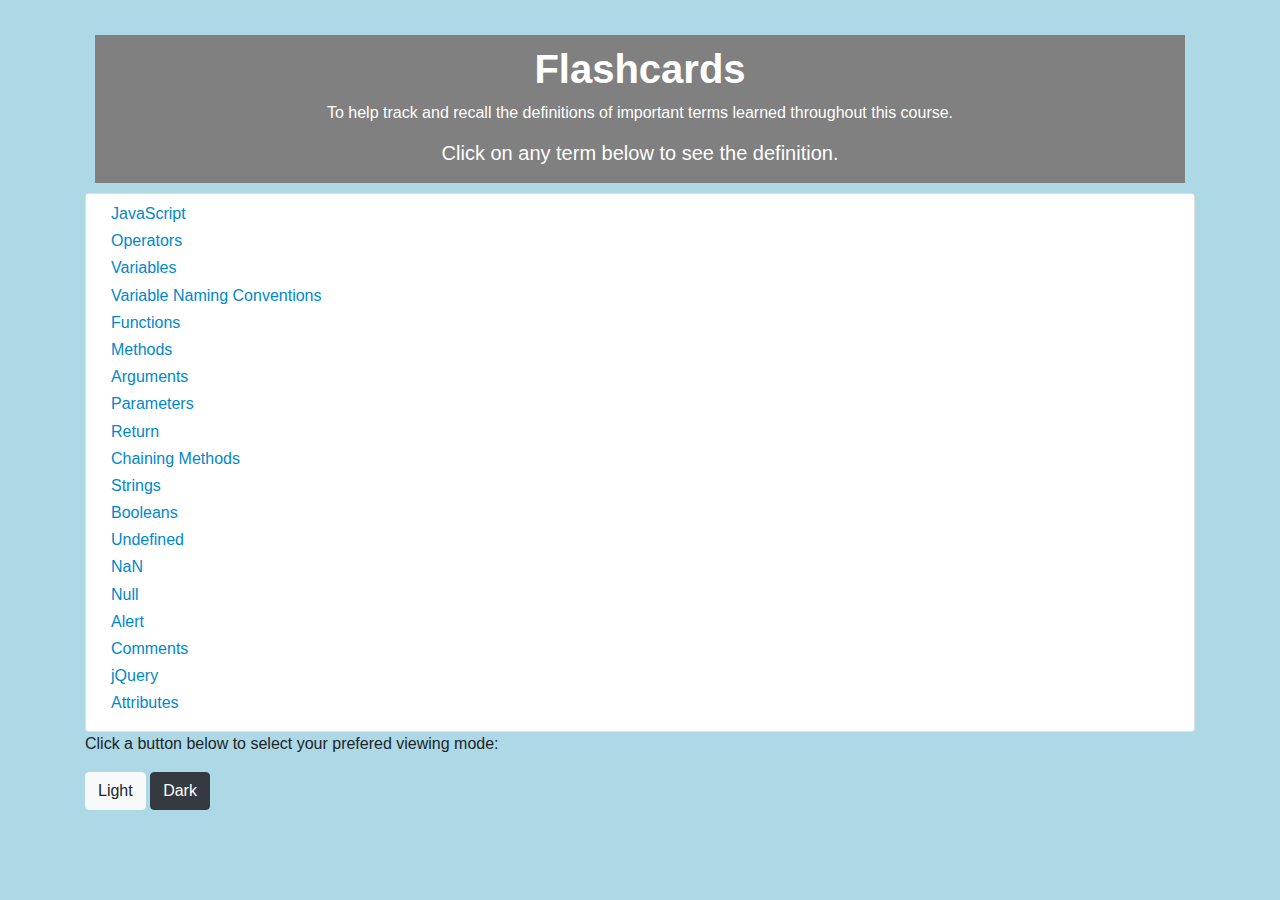
==== index.html @ e7b51cff "clean up html." ====
<!DOCTYPE html>
<html lang="en-US">
<head>
  <link href="css/bootstrap.css" rel="stylesheet" type="text/css">
  <link href="css/styles.css" rel="stylesheet" type="text/css">
  <script src="js/jquery-3.6.0.js"></script>
  <script src="js/scripts.js"></script>
  <title>Flashcards</title>
</head>
<body>
<div class="container">
  <div class="header">
    <h1><strong>Flashcards</h1></strong>
    <p>To help track and recall the definitions of important terms learned throughout this course.</p>
    <h5>Click on any term below to see the definition.</h5>
  </div>
</div>

<div class="container">
  <div class="card">
    <div class="container-fluid">  
    
      <div id="js-showing">
        <div class="terms">
          <div class="row">
            <div class="col-md-12">
              <h6><span class="clickable">JavaScript</span></h6>
            </div>
          </div>
        </div>  
      </div>
      <div id="js-hidden">
        <div class="terms">
            <div class="col-md-12">
              <h6><span class="clickable">Javascript:</span> An object-oriented computer programming language commonly used to create interactive effects within web browsers.</h6>
            </div>
        </div>
      </div>  

      <div id="operators-showing">
        <div class="terms">
          <div class="row">
            <div class="col-md-12">
              <h6><span class="clickable1">Operators</span></h6>
            </div>
          </div>  
        </div>
      </div>
      <div id="operators-hidden">
        <div class="terms">
          <div class="col-md-12">
            <h6><span class="clickable1">Operators:</span> A special character (or characters) that indicates an action to be performed. Operators are +, -, *, /, and %.</h6>
          </div>
        </div>
      </div>

      <div id="variables-showing">
        <div class="terms">
          <div class="row">
            <div class="col-md-12">
              <h6><span class="clickable2">Variables</span></h6>
            </div>
          </div>
        </div>
      </div>  
      <div id="variables-hidden">
        <div class="terms">
          <div class="col-md-12">
            <h6><span class="clickable2">Variables:</span> A container that stores some information such as a number, an object, or a string. Variables can be declared with one of the following JavaScript reserved words: var, let, and const.</h6>
          </div>
        </div>
      </div>

      <div id="variableNamingConventions-showing">
        <div class="terms">
          <div class="row">
            <div class="col-md-12">
              <h6><span class="clickable3">Variable Naming Conventions</span></h6>
            </div>
          </div>
        </div>  
      </div>
      <div id="variableNamingConventions-hidden">
        <div class="terms">
          <div class="col-md-12">
            <h6><span class="clickable3">Variable Naming Conventions:</span> Lower camel case is the naming convention for variables whereby the first word is lowercased and all words after are capitalized.</h6>
          </div>
        </div>
      </div>  

      <div id="functions-showing">
        <div class="terms">
          <div class="row">
            <div class="col-md-12">
              <h6><span class="clickable4">Functions</span></h6>
            </div>
          </div>
        </div>
      </div>
      <div id="functions-hidden">
        <div class="terms">
          <div class="col-md-12">
            <h6><span class="clickable4">Functions:</span> A block of code written to perform some specific set of tasks. We can define a function using the function keyword, followed by Name and optional parameters. Body of function is enclosed in Curly braces.</h6>
          </div>
        </div>
      </div>

      <div id="methods-showing">
        <div class="terms">
          <div class="row">
            <div class="col-md-12">
              <h6><span class="clickable5">Methods</span></h6>
            </div>
          </div>
        </div>
      </div>  
      <div id="methods-hidden">
        <div class="terms">
          <div class="col-md-12">
            <h6><span class="clickable5">Methods:</span> A property of an object that contains a function definition. Methods are functions stored as object properties.</h6>
          </div>
        </div>
      </div>

      <div id="arguments-showing">
        <div class="terms">
          <div class="row">
            <div class="col-md-12">
              <h6><span class="clickable6">Arguments</span></h6>
            </div>
          </div>
        </div>  
      </div>
      <div id="arguments-hidden">
        <div class="terms">
          <div class="col-md-12">
            <h6><span class="clickable6">Arguments:</span> The value that is passed into a parameter. Arguments can be had by both functions and methods, and are passed into the parentheses.</h6>
          </div>
        </div>
      </div>

      <div id="parameters-showing">
        <div class="terms">
          <div class="row">
            <div class="col-md-12">
              <h6><span class="clickable7">Parameters</span></h6>
            </div>
          </div>
        </div>
      </div>
      <div id="parameters-hidden">
        <div class="terms">
          <div class="col-md-12">
            <h6><span class="clickable7">Parameters:</span> A placeholder for a variable. Parameters are used when functions and methods are declared.</h6>
          </div>
        </div>
      </div>

      <div id="return-showing">
        <div class="terms">
          <div class="row">
            <div class="col-md-12">
              <h6><span class="clickable8">Return</span></h6>
            </div>
          </div>
        </div>
      </div>  
      <div id="return-hidden">
        <div class="terms">
            <div class="col-md-12">
              <h6><span class="clickable8">Return:</span> DEFINITION NEEDED.</h6>
            </div>
        </div>
      </div>

      <div id="chainingMethods-showing">
        <div class="terms">
          <div class="row">
            <div class="col-md-12">
              <h6><span class="clickable9">Chaining Methods</span></h6>
            </div>
          </div>
        </div>  
      </div>
      <div id="chainingMethods-hidden">
        <div class="terms">
          <div class="col-md-12">
            <h6><span class="clickable9">Chaining Methods:</span> DEFINITION NEEDED.</h6>
          </div>
        </div>
      </div> 

      <div id="strings-showing">
        <div class="terms">
          <div class="row">
            <div class="col-md-12">
              <h6><span class="clickable10">Strings</span></h6>
            </div>
          </div>
        </div>
      </div>  
      <div id="strings-hidden">
        <div class="terms">
          <div class="col-md-12">
            <h6><span class="clickable10">Strings:</span> Any set of characters - letters, numbers, exclamations points, or some combination thereof - enclosed in quotations.</h6>
          </div>
        </div>
      </div>

      <div id="booleans-showing">
        <div class="terms">
          <div class="row">
            <div class="col-md-12">
              <h6><span class="clickable11">Booleans</span></h6>
            </div>
          </div>
        </div>
      </div>  
      <div id="booleans-hidden">
        <div class="terms">
          <div class="col-md-12">
            <h6><span class="clickable11">Booleans:</span> A true or false value.</h6>
          </div>
        </div>
      </div>

      <div id="undefined-showing">
        <div class="terms">
          <div class="row">
            <div class="col-md-12">
              <h6><span class="clickable12">Undefined</span></h6>
            </div>
          </div>
        </div>  
      </div>
      <div id="undefined-hidden">
        <div class="terms">
          <div class="col-md-12">
            <h6><span class="clickable12">Undefined:</span> Something that has yet to be defined.</h6>
          </div>
        </div>
      </div>  

      <div id="nan-showing">
        <div class="terms">
          <div class="row">
            <div class="col-md-12">
              <h6><span class="clickable13">NaN</span></h6>
            </div>
          </div>
        </div>
      </div>
      <div id="nan-hidden">
        <div class="terms">
          <div class="col-md-12">
            <h6><span class="clickable13">NaN:</span> Not a Number.</h6>
          </div>
        </div>
      </div>

      <div id="null-showing">
        <div class="terms">
          <div class="row">
            <div class="col-md-12">
              <h6><span class="clickable14">Null</span></h6>
            </div>
          </div>
        </div>
      </div>  
      <div id="null-hidden">
        <div class="terms">
          <div class="col-sm-3">
            <h6><span class="clickable14">Null:</span> DEFINITION NEEDED.</h6>
          </div>
        </div>
      </div>

      <div id="alert-showing">
        <div class="terms">
          <div class="row">
            <div class="col-md-12">
              <h6><span class="clickable15">Alert</span></h6>
            </div>
          </div>
        </div>  
      </div>
      <div id="alert-hidden">
        <div class="terms">
          <div class="col-md-12">
            <h6><span class="clickable15">Alert:</span> DEFINITION NEEDED.</h6>
          </div>
        </div>
      </div>  

      <div id="comments-showing">
        <div class="terms">
          <div class="row">
            <div class="col-md-12">
              <h6><span class="clickable16">Comments</span></h6>
            </div>
          </div>
        </div>
      </div>
      <div id="comments-hidden">
        <div class="terms">
          <div class="col-md-12">
            <h6><span class="clickable16">Comments:</span> DEFINITION NEEDED.</h6>
          </div>
        </div>
      </div>

      <div id="jquery-showing">
        <div class="terms">
          <div class="row">
            <div class="col-md-12">
              <h6><span class="clickable17">jQuery</span></h6>
            </div>
          </div>
        </div>
      </div>  
      <div id="jquery-hidden">
        <div class="terms">
          <div class="col-md-12">
            <h6><span class="clickable17">jQuery:</span> JavaScript library that makes it easy to make web pages interactive.</h6>
          </div>
        </div>
      </div>

      <div id="attributes-showing">
        <div class="terms">
          <div class="row">
            <div class="col-md-12">
              <h6><span class="clickable18">Attributes</span></h6>
            </div>
          </div>
        </div>
      </div>  
      <div id="attributes-hidden">
        <div class="terms">
          <div class="col-md-12">
            <h6><span class="clickable18">Attributes:</span> DEFINITION NEEDED.</h6>
          </div>
        </div>
      </div>
    
    </div>
  </div>
</div>

  <div class="container">  
    <p>Click a button below to select your prefered viewing mode:</p>  
    <button class="btn btn-light" id="Light">Light</button>
    <button class="btn btn-dark" id="Dark">Dark</button>
  </div>
</body>
</html>
---- css/styles.css ----
.flexboxcontainer {
  display: flex;
  flex-direction: row;
  flex-wrap: wrap;
  justify-content: flex-start;
}
body {
  padding: 25px;
  background-color: lightblue;
}
.header {
  background-color: gray;
  color: white;
  text-align: center;
  padding: 10px;
  margin: 10px;
}
.col-style {
  padding: 5px;
  margin: 5px;
}

#js-hidden {
  display: none;
}
#operators-hidden {
  display: none;
}
#variables-hidden {
  display: none;
}
#variableNamingConventions-hidden {
  display: none;
}
#functions-hidden {
  display: none;
}
#methods-hidden {
  display: none;
}
#arguments-hidden {
  display: none;
}
#parameters-hidden {
  display: none;
}
#return-hidden {
  display: none;
}
#chainingMethods-hidden {
  display: none;
}
#strings-hidden {
  display: none;
}
#booleans-hidden {
  display: none;
}
#undefined-hidden {
  display: none;
}
#nan-hidden {
  display: none;
}
#null-hidden {
  display: none;
}
#alert-hidden {
  display: none;
}
#comments-hidden {
  display: none;
}
#jquery-hidden {
  display: none;
}
#attributes-hidden {
  display: none;
}

.dark-mode {
  background-color: black;
  color: white;
}

.card {
  padding: 10px;
  text-align: left;
}

.clickable {
  cursor: pointer;
  color: #0088cc;
}
.clickable:hover {
  text-decoration: underline;
}
.clickable1 {
  cursor: pointer;
  color: #0088cc;
}
.clickable1:hover {
  text-decoration: underline;
}

.clickable2 {
  cursor: pointer;
  color: #0088cc;
}
.clickable2:hover {
  text-decoration: underline;
}

.clickable3 {
  cursor: pointer;
  color: #0088cc;
}
.clickable3:hover {
  text-decoration: underline;
}

.clickable4 {
  cursor: pointer;
  color: #0088cc;
}
.clickable4:hover {
  text-decoration: underline;
}
  
.clickable5 {
  cursor: pointer;
  color: #0088cc;
}
.clickable5:hover {
  text-decoration: underline;
}

.clickable6 {
  cursor: pointer;
  color: #0088cc;
}
.clickable6:hover {
  text-decoration: underline;
}

.clickable7 {
  cursor: pointer;
  color: #0088cc;
}
.clickable7:hover {
  text-decoration: underline;
}

.clickable8 {
  cursor: pointer;
  color: #0088cc;
}
.clickable8:hover {
  text-decoration: underline;
}

.clickable9 {
  cursor: pointer;
  color: #0088cc;
}
.clickable9:hover {
  text-decoration: underline;
}

.clickable10 {
  cursor: pointer;
  color: #0088cc;
}
.clickable10:hover {
  text-decoration: underline;
}

.clickable11 {
  cursor: pointer;
  color: #0088cc;
}
.clickable11:hover {
  text-decoration: underline;
}

.clickable12 {
  cursor: pointer;
  color: #0088cc;
}
.clickable12:hover {
  text-decoration: underline;
}

.clickable13 {
  cursor: pointer;
  color: #0088cc;
}
.clickable13:hover {
  text-decoration: underline;
}

.clickable14 {
  cursor: pointer;
  color: #0088cc;
}
.clickable14:hover {
  text-decoration: underline;
}

.clickable15 {
  cursor: pointer;
  color: #0088cc;
}
.clickable15:hover {
  text-decoration: underline;
}

.clickable16 {
  cursor: pointer;
  color: #0088cc;
}
.clickable16:hover {
  text-decoration: underline;
}

.clickable17 {
  cursor: pointer;
  color: #0088cc;
}
.clickable17:hover {
  text-decoration: underline;
}

.clickable18 {
  cursor: pointer;
  color: #0088cc;
}
.clickable18:hover {
  text-decoration: underline;
}
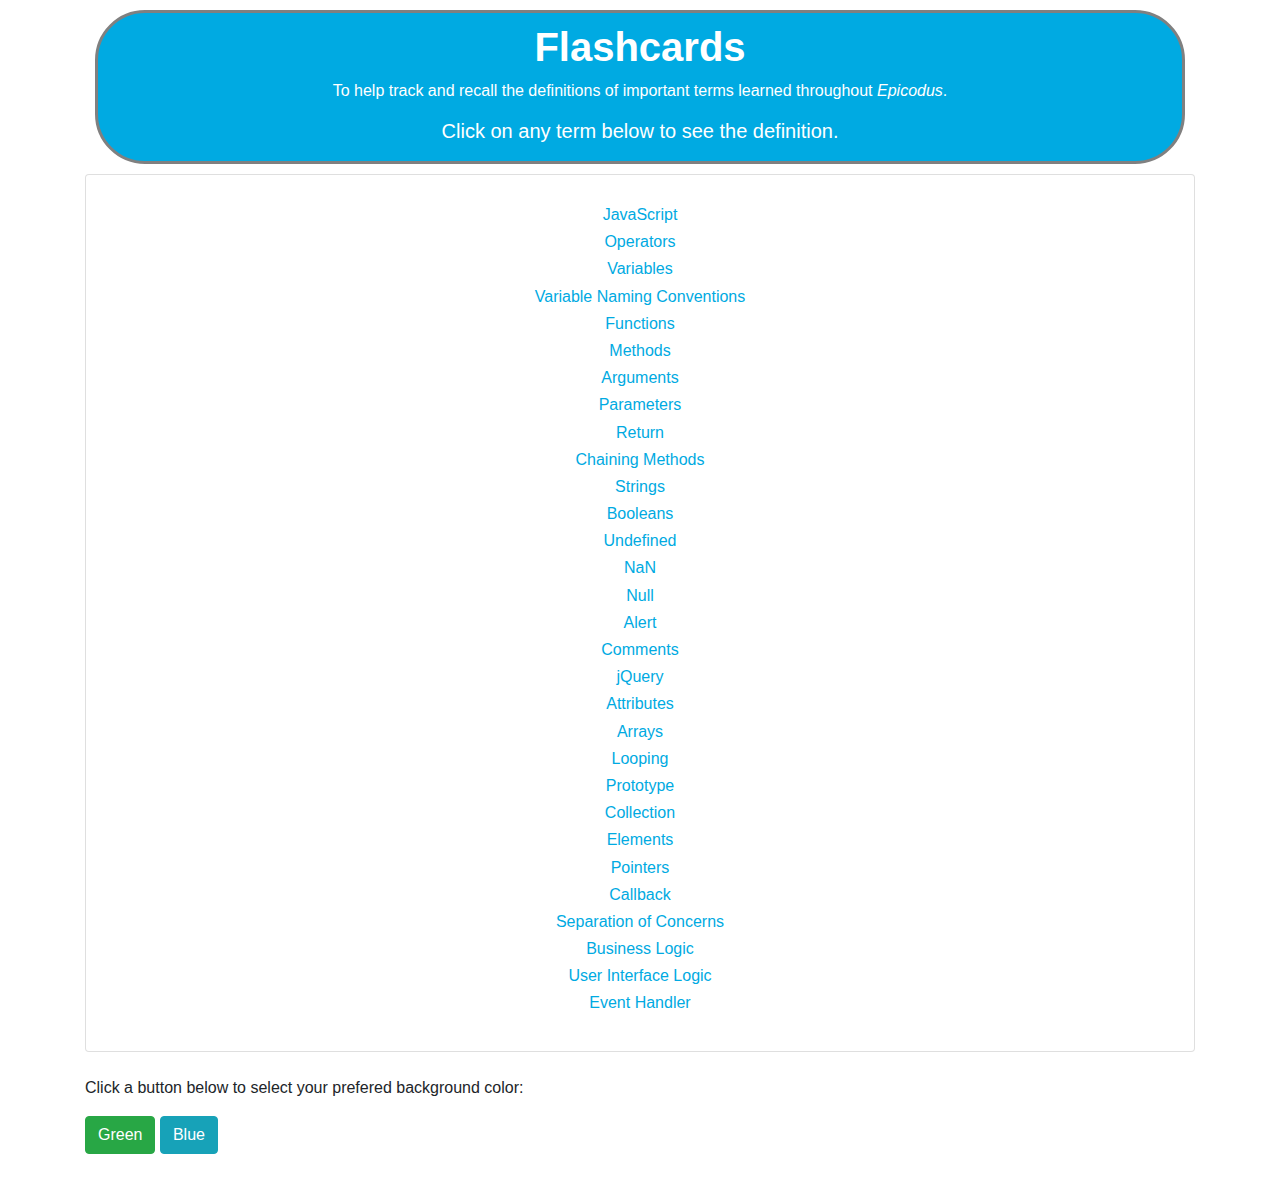
==== commit 6ea2a3da: "add items." ====
--- a/index.html
+++ b/index.html
@@ -11,7 +11,7 @@
 <div class="container">
   <div class="header">
     <h1><strong>Flashcards</h1></strong>
-    <p>To help track and recall the definitions of important terms learned throughout this course.</p>
+    <p>To help track and recall the definitions of important terms learned throughout <em>Epicodus</em>.</p>
     <h5>Click on any term below to see the definition.</h5>
   </div>
 </div>
@@ -168,7 +168,7 @@
       <div id="return-hidden">
         <div class="terms">
             <div class="col-md-12">
-              <h6><span class="clickable8">Return:</span> DEFINITION NEEDED.</h6>
+              <h6><span class="clickable8">Return:</span> A value sent back by a function to the place in the code where the function was called from - typically asking for value (e.g. getText(id)) or the result of a calculation or computation of some kind.</h6>
             </div>
         </div>
       </div>
@@ -185,7 +185,7 @@
       <div id="chainingMethods-hidden">
         <div class="terms">
           <div class="col-md-12">
-            <h6><span class="clickable9">Chaining Methods:</span> DEFINITION NEEDED.</h6>
+            <h6><span class="clickable9">Chaining Methods:</span> Method chaining, also known as named parameter idiom, is a common syntax for invoking multiple method calls in object-oriented programming languages. Each method returns an object, allowing the calls to be chained together in a single statement without requiring variables to store the intermediate results.</h6>
           </div>
         </div>
       </div> 
@@ -269,8 +269,8 @@
       </div>  
       <div id="null-hidden">
         <div class="terms">
-          <div class="col-sm-3">
-            <h6><span class="clickable14">Null:</span> DEFINITION NEEDED.</h6>
+          <div class="col-md-12">
+            <h6><span class="clickable14">Null:</span> Null pointer (sometimes written NULL , nil , or None ), used in computer programming for an uninitialized, undefined, empty, or meaningless value.</h6>
           </div>
         </div>
       </div>
@@ -287,7 +287,7 @@
       <div id="alert-hidden">
         <div class="terms">
           <div class="col-md-12">
-            <h6><span class="clickable15">Alert:</span> DEFINITION NEEDED.</h6>
+            <h6><span class="clickable15">Alert:</span> The alert() method displays an alert box with a specified message and an OK button. An alert box is often used if you want to make sure information comes through to the user. <strong>Note:</strong> The alert box takes the focus away from the current window, and forces the browser to read the message. Do not overuse this method, as it prevents the user from accessing other parts of the page until the box is closed.</h6>
           </div>
         </div>
       </div>  
@@ -304,7 +304,7 @@
       <div id="comments-hidden">
         <div class="terms">
           <div class="col-md-12">
-            <h6><span class="clickable16">Comments:</span> DEFINITION NEEDED.</h6>
+            <h6><span class="clickable16">Comments:</span> A programmer-readable explanation or annotation in the source code of a computer program. They are added with the purpose of making the source code easier for humans to understand, and are generally ignored by compilers and interpreters.</h6>
           </div>
         </div>
       </div>
@@ -338,19 +338,207 @@
       <div id="attributes-hidden">
         <div class="terms">
           <div class="col-md-12">
-            <h6><span class="clickable18">Attributes:</span> DEFINITION NEEDED.</h6>
+            <h6><span class="clickable18">Attributes:</span> A specification that defines a property of an object, element, or file. It may also refer to or set the specific value for a given instance of such. For clarity, attributes should more correctly be considered metadata. An attribute is frequently and generally a property of a property.</h6>
           </div>
         </div>
       </div>
     
+      <div id="arrays-showing">
+        <div class="terms">
+          <div class="row">
+            <div class="col-md-12">
+              <h6><span class="clickable19">Arrays</span></h6>
+            </div>
+          </div>
+        </div>
+      </div>  
+      <div id="arrays-hidden">
+        <div class="terms">
+          <div class="col-md-12">
+            <h6><span class="clickable19">Arrays:</span> Variables that hold multiple values.</h6>
+          </div>
+        </div>
+      </div>
+
+      <div id="looping-showing">
+        <div class="terms">
+          <div class="row">
+            <div class="col-md-12">
+              <h6><span class="clickable20">Looping</span></h6>
+            </div>
+          </div>
+        </div>
+      </div>  
+      <div id="looping-hidden">
+        <div class="terms">
+          <div class="col-md-12">
+            <h6><span class="clickable20">Looping:</span> A way of repeating code until a condition is met.</h6>
+          </div>
+        </div>
+      </div>
+
+      <div id="prototype-showing">
+        <div class="terms">
+          <div class="row">
+            <div class="col-md-12">
+              <h6><span class="clickable21">Prototype</span></h6>
+            </div>
+          </div>
+        </div>
+      </div>  
+      <div id="prototype-hidden">
+        <div class="terms">
+          <div class="col-md-12">
+            <h6><span class="clickable21">Prototype:</span> The mechanism by which JavaScript objects inherit features from one another.</h6>
+          </div>
+        </div>
+      </div>
+
+      <div id="collection-showing">
+        <div class="terms">
+          <div class="row">
+            <div class="col-md-12">
+              <h6><span class="clickable22">Collection</span></h6>
+            </div>
+          </div>
+        </div>
+      </div>  
+      <div id="collection-hidden">
+        <div class="terms">
+          <div class="col-md-12">
+            <h6><span class="clickable22">Collection:</span> A programming term referring to a group of things.</h6>
+          </div>
+        </div>
+      </div>
+
+      <div id="elements-showing">
+        <div class="terms">
+          <div class="row">
+            <div class="col-md-12">
+              <h6><span class="clickable23">Elements</span></h6>
+            </div>
+          </div>
+        </div>
+      </div>  
+      <div id="elements-hidden">
+        <div class="terms">
+          <div class="col-md-12">
+            <h6><span class="clickable23">Elements:</span> The items in an array.</h6>
+          </div>
+        </div>
+      </div>
+
+      <div id="pointers-showing">
+        <div class="terms">
+          <div class="row">
+            <div class="col-md-12">
+              <h6><span class="clickable24">Pointers</span></h6>
+            </div>
+          </div>
+        </div>
+      </div>  
+      <div id="pointers-hidden">
+        <div class="terms">
+          <div class="col-md-12">
+            <h6><span class="clickable24">Pointers:</span> In JavaScript, the array is stored in memory. The variables <em>originalArray</em> and <em>cloneArray</em> are called pointers. A pointer references an object in memory but is not the object itself. Therefore, as the array is changed, the new value is reflected in all of the variables that point to it.</h6>
+          </div>
+        </div>
+      </div>
+
+      <div id="callback-showing">
+        <div class="terms">
+          <div class="row">
+            <div class="col-md-12">
+              <h6><span class="clickable25">Callback</span></h6>
+            </div>
+          </div>
+        </div>
+      </div>  
+      <div id="callback-hidden">
+        <div class="terms">
+          <div class="col-md-12">
+            <h6><span class="clickable25">Callback:</span> A function passed as an argument to another function. A callback function is not executed immediately; One use of callback functions is that they are passed into event handlers to be executed at a future time.</h6>
+          </div>
+        </div>
+      </div>
+
+      <div id="separation-showing">
+        <div class="terms">
+          <div class="row">
+            <div class="col-md-12">
+              <h6><span class="clickable26">Separation of Concerns</span></h6>
+            </div>
+          </div>
+        </div>
+      </div>  
+      <div id="separation-hidden">
+        <div class="terms">
+          <div class="col-md-12">
+            <h6><span class="clickable26">Separation of Concerns:</span> (SoC) A key programming concept that dictates that "concerns" in an application should be separated. For instance, one function might be "concerned" about one thing (adding two numbers together) while another function might be "concerned" with returning those numbers to the user.</h6>
+          </div>
+        </div>
+      </div>
+
+      <div id="business-showing">
+        <div class="terms">
+          <div class="row">
+            <div class="col-md-12">
+              <h6><span class="clickable27">Business Logic</span></h6>
+            </div>
+          </div>
+        </div>
+      </div>  
+      <div id="business-hidden">
+        <div class="terms">
+          <div class="col-md-12">
+            <h6><span class="clickable27">Business Logic:</span> The code responsible for handling the evaluation and manipulation of data; does not require any user interface.</h6>
+          </div>
+        </div>
+      </div>
+
+      <div id="ui-showing">
+        <div class="terms">
+          <div class="row">
+            <div class="col-md-12">
+              <h6><span class="clickable28">User Interface Logic</span></h6>
+            </div>
+          </div>
+        </div>
+      </div>  
+      <div id="ui-hidden">
+        <div class="terms">
+          <div class="col-md-12">
+            <h6><span class="clickable28">User Interface Logic:</span> (UI) The code responsible for the interaction between the user and the application; handles tasks such as event listening, user input forms, DOM manipulation, display and styling.</h6>
+          </div>
+        </div>
+      </div>
+
+      <div id="eventHandler-showing">
+        <div class="terms">
+          <div class="row">
+            <div class="col-md-12">
+              <h6><span class="clickable29">Event Handler</span></h6>
+            </div>
+          </div>
+        </div>
+      </div>  
+      <div id="eventHandler-hidden">
+        <div class="terms">
+          <div class="col-md-12">
+            <h6><span class="clickable29">Event handler:</span> An event handler "listens" to the element(s) to which it's attached and responds when a certain event is triggered. .click() is a click listener, which is a type of event handler that responds when an element to which it's attached is clicked.</h6>
+          </div>
+        </div>
+      </div>
+
     </div>
   </div>
+  <br>
+    <p>Click a button below to select your prefered background color:</p>  
+    <button class="btn btn-success" id="success">Green</button>
+    <button class="btn btn-info" id="info">Blue</button>
+  <br>
+  <br>
+  <br>
 </div>
-
-  <div class="container">  
-    <p>Click a button below to select your prefered viewing mode:</p>  
-    <button class="btn btn-light" id="Light">Light</button>
-    <button class="btn btn-dark" id="Dark">Dark</button>
-  </div>
 </body>
 </html>--- a/css/styles.css
+++ b/css/styles.css
@@ -1,15 +1,14 @@
-.flexboxcontainer {
-  display: flex;
-  flex-direction: row;
-  flex-wrap: wrap;
-  justify-content: flex-start;
-}
-body {
-  padding: 25px;
-  background-color: lightblue;
-}
+.container-fluid {
+  padding: 20px;
+  text-align: center;
+}
+
 .header {
-  background-color: gray;
+  background-color: rgb(0, 170, 226);
+  border: solid, gray;
+  border-radius: 50px;
+  margin-right: auto;
+  margin-left: auto;
   color: white;
   text-align: center;
   padding: 10px;
@@ -20,6 +19,18 @@
   margin: 5px;
 }
 
+.card {
+  text-align: center;
+}
+
+.green-background {
+  background-color: rgb(150, 248, 150);
+}
+
+.blue-background {
+  background-color: rgb(43, 201, 253);
+}
+
 #js-hidden {
   display: none;
 }
@@ -78,10 +89,58 @@
   display: none;
 }
 
-.dark-mode {
-  background-color: black;
-  color: white;
-}
+#arrays-hidden {
+  display: none;
+}
+
+#looping-hidden {
+  display: none;
+}
+
+#prototype-hidden {
+  display: none;
+}
+
+#collection-hidden {
+  display: none;
+}
+
+#elements-hidden {
+  display: none;
+}
+
+#pointers-hidden {
+  display: none;
+}
+
+#callback-hidden {
+  display: none;
+}
+
+#separation-hidden {
+  display: none;
+}
+
+#business-hidden {
+  display: none;
+}
+
+#ui-hidden {
+  display: none;
+}
+
+#eventHandler-hidden {
+  display: none;
+}
+
+.body {
+  padding: 25px;
+  background-color: white;
+  color: black;
+  font-size: 25px;
+}
+
+
 
 .card {
   padding: 10px;
@@ -90,14 +149,14 @@
 
 .clickable {
   cursor: pointer;
-  color: #0088cc;
+  color: rgb(0, 170, 226)
 }
 .clickable:hover {
   text-decoration: underline;
 }
 .clickable1 {
   cursor: pointer;
-  color: #0088cc;
+  color: rgb(0, 170, 226);
 }
 .clickable1:hover {
   text-decoration: underline;
@@ -105,7 +164,7 @@
 
 .clickable2 {
   cursor: pointer;
-  color: #0088cc;
+  color: rgb(0, 170, 226);
 }
 .clickable2:hover {
   text-decoration: underline;
@@ -113,7 +172,7 @@
 
 .clickable3 {
   cursor: pointer;
-  color: #0088cc;
+  color: rgb(0, 170, 226);
 }
 .clickable3:hover {
   text-decoration: underline;
@@ -121,7 +180,7 @@
 
 .clickable4 {
   cursor: pointer;
-  color: #0088cc;
+  color: rgb(0, 170, 226);
 }
 .clickable4:hover {
   text-decoration: underline;
@@ -129,7 +188,7 @@
   
 .clickable5 {
   cursor: pointer;
-  color: #0088cc;
+  color: rgb(0, 170, 226);
 }
 .clickable5:hover {
   text-decoration: underline;
@@ -137,7 +196,7 @@
 
 .clickable6 {
   cursor: pointer;
-  color: #0088cc;
+  color: rgb(0, 170, 226);
 }
 .clickable6:hover {
   text-decoration: underline;
@@ -145,7 +204,7 @@
 
 .clickable7 {
   cursor: pointer;
-  color: #0088cc;
+  color: rgb(0, 170, 226);
 }
 .clickable7:hover {
   text-decoration: underline;
@@ -153,7 +212,7 @@
 
 .clickable8 {
   cursor: pointer;
-  color: #0088cc;
+  color: rgb(0, 170, 226);
 }
 .clickable8:hover {
   text-decoration: underline;
@@ -161,7 +220,7 @@
 
 .clickable9 {
   cursor: pointer;
-  color: #0088cc;
+  color: rgb(0, 170, 226);
 }
 .clickable9:hover {
   text-decoration: underline;
@@ -169,7 +228,7 @@
 
 .clickable10 {
   cursor: pointer;
-  color: #0088cc;
+  color: rgb(0, 170, 226);
 }
 .clickable10:hover {
   text-decoration: underline;
@@ -177,7 +236,7 @@
 
 .clickable11 {
   cursor: pointer;
-  color: #0088cc;
+  color: rgb(0, 170, 226);
 }
 .clickable11:hover {
   text-decoration: underline;
@@ -185,7 +244,7 @@
 
 .clickable12 {
   cursor: pointer;
-  color: #0088cc;
+  color: rgb(0, 170, 226);
 }
 .clickable12:hover {
   text-decoration: underline;
@@ -193,7 +252,7 @@
 
 .clickable13 {
   cursor: pointer;
-  color: #0088cc;
+  color: rgb(0, 170, 226);
 }
 .clickable13:hover {
   text-decoration: underline;
@@ -201,7 +260,7 @@
 
 .clickable14 {
   cursor: pointer;
-  color: #0088cc;
+  color: rgb(0, 170, 226);
 }
 .clickable14:hover {
   text-decoration: underline;
@@ -209,7 +268,7 @@
 
 .clickable15 {
   cursor: pointer;
-  color: #0088cc;
+  color: rgb(0, 170, 226);
 }
 .clickable15:hover {
   text-decoration: underline;
@@ -217,7 +276,7 @@
 
 .clickable16 {
   cursor: pointer;
-  color: #0088cc;
+  color: rgb(0, 170, 226);
 }
 .clickable16:hover {
   text-decoration: underline;
@@ -225,7 +284,7 @@
 
 .clickable17 {
   cursor: pointer;
-  color: #0088cc;
+  color: rgb(0, 170, 226);
 }
 .clickable17:hover {
   text-decoration: underline;
@@ -233,8 +292,96 @@
 
 .clickable18 {
   cursor: pointer;
-  color: #0088cc;
+  color: rgb(0, 170, 226);
 }
 .clickable18:hover {
   text-decoration: underline;
+}
+
+.clickable19 {
+  cursor: pointer;
+  color: rgb(0, 170, 226);
+}
+.clickable19:hover {
+  text-decoration: underline;
+}
+
+.clickable20 {
+  cursor: pointer;
+  color: rgb(0, 170, 226);
+}
+.clickable20:hover {
+  text-decoration: underline;
+}
+
+.clickable21 {
+  cursor: pointer;
+  color: rgb(0, 170, 226);
+}
+.clickable21:hover {
+  text-decoration: underline;
+}
+
+.clickable22 {
+  cursor: pointer;
+  color: rgb(0, 170, 226);
+}
+.clickable22:hover {
+  text-decoration: underline;
+}
+
+.clickable23 {
+  cursor: pointer;
+  color: rgb(0, 170, 226);
+}
+.clickable23:hover {
+  text-decoration: underline;
+}
+
+.clickable24 {
+  cursor: pointer;
+  color: rgb(0, 170, 226);
+}
+.clickable24:hover {
+  text-decoration: underline;
+}
+
+.clickable25 {
+  cursor: pointer;
+  color: rgb(0, 170, 226);
+}
+.clickable25:hover {
+  text-decoration: underline;
+}
+
+.clickable26 {
+  cursor: pointer;
+  color: rgb(0, 170, 226);
+}
+.clickable26:hover {
+  text-decoration: underline;
+}
+
+.clickable27 {
+  cursor: pointer;
+  color: rgb(0, 170, 226);
+}
+.clickable27:hover {
+  text-decoration: underline;
+}
+
+.clickable28 {
+  cursor: pointer;
+  color: rgb(0, 170, 226);
+}
+.clickable28:hover {
+  text-decoration: underline;
+}
+
+.clickable29 {
+  cursor: pointer;
+  color: rgb(0, 170, 226);
+}
+.clickable29:hover {
+  text-decoration: underline;
 }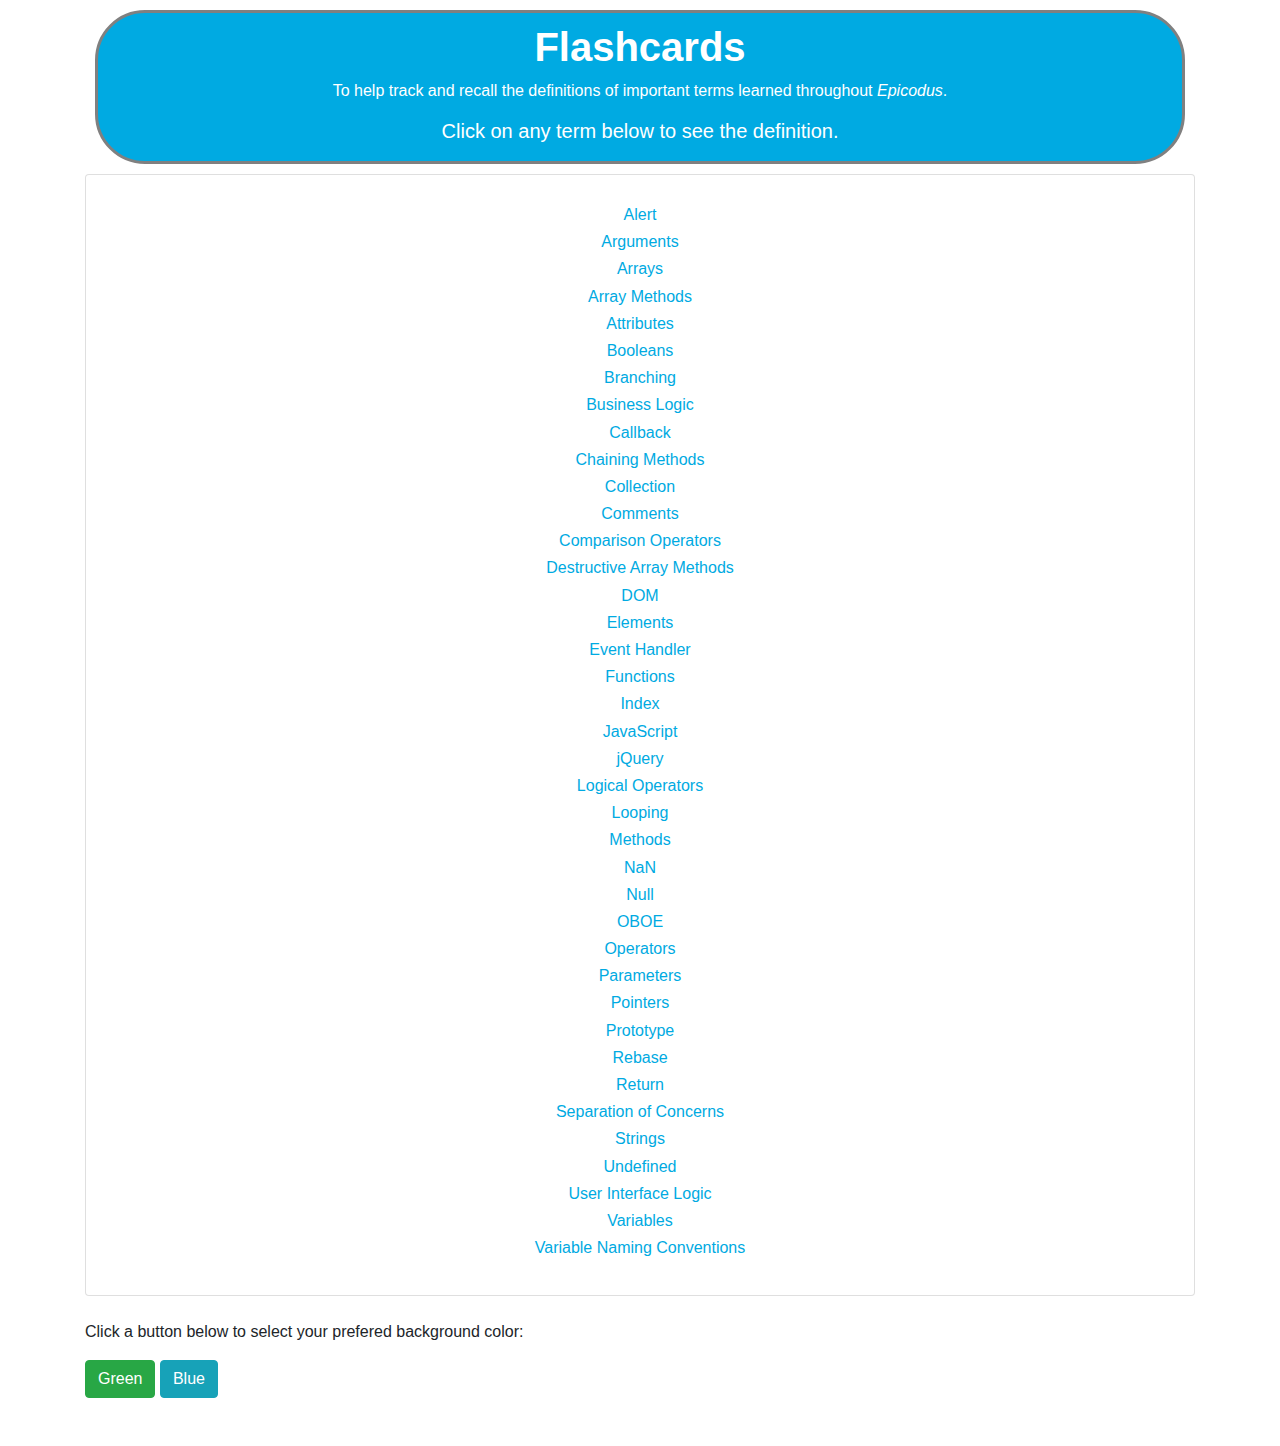
==== commit 3ba0f913: "add more items." ====
--- a/index.html
+++ b/index.html
@@ -19,7 +19,340 @@
 <div class="container">
   <div class="card">
     <div class="container-fluid">  
-    
+
+      <div id="alert-showing">
+        <div class="terms">
+          <div class="row">
+            <div class="col-md-12">
+              <h6><span class="clickable15">Alert</span></h6>
+            </div>
+          </div>
+        </div>  
+      </div>
+      <div id="alert-hidden">
+        <div class="terms">
+          <div class="col-md-12">
+            <h6><span class="clickable15">Alert:</span> The alert() method displays an alert box with a specified message and an OK button. An alert box is often used if you want to make sure information comes through to the user. <strong>Note:</strong> The alert box takes the focus away from the current window, and forces the browser to read the message. Do not overuse this method, as it prevents the user from accessing other parts of the page until the box is closed.</h6>
+          </div>
+        </div>
+      </div>  
+
+      <div id="arguments-showing">
+        <div class="terms">
+          <div class="row">
+            <div class="col-md-12">
+              <h6><span class="clickable6">Arguments</span></h6>
+            </div>
+          </div>
+        </div>  
+      </div>
+      <div id="arguments-hidden">
+        <div class="terms">
+          <div class="col-md-12">
+            <h6><span class="clickable6">Arguments:</span> The value that is passed into a parameter. Arguments can be had by both functions and methods, and are passed into the parentheses.</h6>
+          </div>
+        </div>
+      </div>
+
+      <div id="arrays-showing">
+        <div class="terms">
+          <div class="row">
+            <div class="col-md-12">
+              <h6><span class="clickable19">Arrays</span></h6>
+            </div>
+          </div>
+        </div>
+      </div>  
+      <div id="arrays-hidden">
+        <div class="terms">
+          <div class="col-md-12">
+            <h6><span class="clickable19">Arrays:</span> Variables that hold multiple values. A collection of items grouped inside [].</h6>
+          </div>
+        </div>
+      </div>
+
+      <div id="arrayMethods-showing">
+        <div class="terms">
+          <div class="row">
+            <div class="col-md-12">
+              <h6><span class="clickable38">Array Methods</span></h6>
+            </div>
+          </div>
+        </div>
+      </div>  
+      <div id="arrayMethods-hidden">
+        <div class="terms">
+          <div class="col-md-12">
+            <h6><span class="clickable38">Array Methods:</span> popular methods include:
+            <ul>
+              <li>Array.prototype.push(): Push elements to the end of an array.</li>
+              <li>Array.prototype.concat(): Concatenate elements to the end of an array. Similar to Array.prototype.push() except it doesn't modify the original array.</li>
+              <li>Array.prototype.unshift(): Add an element to the beginning of an array.</li>
+              <li>Array.prototype.shift(): Remove an element from the beginning of an array.</li>
+              <li>Array.prototype.pop(): Remove an element from the end of an array.</li>
+              <li>Array.prototype.join(): Turn an array into a string. You can pass an optional separator in as an argument. "" is a common separator.</li>
+              <li>Array.prototype.slice(): Slice elements from the beginning and (optionally) the end of an array.</li>
+            </ul>
+            </h6>
+          </div>
+        </div>
+      </div>
+
+      <div id="attributes-showing">
+        <div class="terms">
+          <div class="row">
+            <div class="col-md-12">
+              <h6><span class="clickable18">Attributes</span></h6>
+            </div>
+          </div>
+        </div>
+      </div>  
+      <div id="attributes-hidden">
+        <div class="terms">
+          <div class="col-md-12">
+            <h6><span class="clickable18">Attributes:</span> A specification that defines a property of an object, element, or file. It may also refer to or set the specific value for a given instance of such. For clarity, attributes should more correctly be considered metadata. An attribute is frequently and generally a property of a property.</h6>
+          </div>
+        </div>
+      </div>
+
+      <div id="booleans-showing">
+        <div class="terms">
+          <div class="row">
+            <div class="col-md-12">
+              <h6><span class="clickable11">Booleans</span></h6>
+            </div>
+          </div>
+        </div>
+      </div>  
+      <div id="booleans-hidden">
+        <div class="terms">
+          <div class="col-md-12">
+            <h6><span class="clickable11">Booleans:</span> A true or false value.</h6>
+          </div>
+        </div>
+      </div>
+
+      <div id="branching-showing">
+        <div class="terms">
+          <div class="row">
+            <div class="col-md-12">
+              <h6><span class="clickable31">Branching</span></h6>
+            </div>
+          </div>
+        </div>
+      </div>  
+      <div id="branching-hidden">
+        <div class="terms">
+          <div class="col-md-12">
+            <h6><span class="clickable31">Branching:</span> Determining the flow of your code based on certain conditions. (ie: If something is true, do one thing. If this same thing is false, do a different thing.).</h6>
+          </div>
+        </div>
+      </div>
+
+      <div id="business-showing">
+        <div class="terms">
+          <div class="row">
+            <div class="col-md-12">
+              <h6><span class="clickable27">Business Logic</span></h6>
+            </div>
+          </div>
+        </div>
+      </div>  
+      <div id="business-hidden">
+        <div class="terms">
+          <div class="col-md-12">
+            <h6><span class="clickable27">Business Logic:</span> The code responsible for handling the evaluation and manipulation of data; does not require any user interface.</h6>
+          </div>
+        </div>
+      </div>
+
+      <div id="callback-showing">
+        <div class="terms">
+          <div class="row">
+            <div class="col-md-12">
+              <h6><span class="clickable25">Callback</span></h6>
+            </div>
+          </div>
+        </div>
+      </div>  
+      <div id="callback-hidden">
+        <div class="terms">
+          <div class="col-md-12">
+            <h6><span class="clickable25">Callback:</span> A function passed as an argument to another function. A callback function is not executed immediately; One use of callback functions is that they are passed into event handlers to be executed at a future time.</h6>
+          </div>
+        </div>
+      </div>
+
+      <div id="chainingMethods-showing">
+        <div class="terms">
+          <div class="row">
+            <div class="col-md-12">
+              <h6><span class="clickable9">Chaining Methods</span></h6>
+            </div>
+          </div>
+        </div>  
+      </div>
+      <div id="chainingMethods-hidden">
+        <div class="terms">
+          <div class="col-md-12">
+            <h6><span class="clickable9">Chaining Methods:</span> Method chaining, also known as named parameter idiom, is a common syntax for invoking multiple method calls in object-oriented programming languages. Each method returns an object, allowing the calls to be chained together in a single statement without requiring variables to store the intermediate results.</h6>
+          </div>
+        </div>
+      </div> 
+
+      <div id="collection-showing">
+        <div class="terms">
+          <div class="row">
+            <div class="col-md-12">
+              <h6><span class="clickable22">Collection</span></h6>
+            </div>
+          </div>
+        </div>
+      </div>  
+      <div id="collection-hidden">
+        <div class="terms">
+          <div class="col-md-12">
+            <h6><span class="clickable22">Collection:</span> A programming term referring to a group of things.</h6>
+          </div>
+        </div>
+      </div>
+
+      <div id="comments-showing">
+        <div class="terms">
+          <div class="row">
+            <div class="col-md-12">
+              <h6><span class="clickable16">Comments</span></h6>
+            </div>
+          </div>
+        </div>
+      </div>
+      <div id="comments-hidden">
+        <div class="terms">
+          <div class="col-md-12">
+            <h6><span class="clickable16">Comments:</span> A programmer-readable explanation or annotation in the source code of a computer program. They are added with the purpose of making the source code easier for humans to understand, and are generally ignored by compilers and interpreters.</h6>
+          </div>
+        </div>
+      </div>
+
+      <div id="comparison-showing">
+        <div class="terms">
+          <div class="row">
+            <div class="col-md-12">
+              <h6><span class="clickable32">Comparison Operators</span></h6>
+            </div>
+          </div>
+        </div>
+      </div>  
+      <div id="comparison-hidden">
+        <div class="terms">
+          <div class="col-md-12">
+            <h6><span class="clickable32">Comparison Operators:</span> ===, >, <, >=, <=. ( = sets a variable; === compares two things. Don't use == ).</h6>
+          </div>
+        </div>
+      </div>
+
+      <div id="destructiveArrays-showing">
+        <div class="terms">
+          <div class="row">
+            <div class="col-md-12">
+              <h6><span class="clickable37">Destructive Array Methods</span></h6>
+            </div>
+          </div>
+        </div>
+      </div>  
+      <div id="destructiveArrays-hidden">
+        <div class="terms">
+          <div class="col-md-12">
+            <h6><span class="clickable37">Destructive Array Methods:</span> Methods modify the receiver (the thing they are called on). Non-destructive methods don't. For non-destructive methods, you'll need to store the return value of the method in a variable.</h6>
+          </div>
+        </div>
+      </div>
+
+      <div id="dom-showing">
+        <div class="terms">
+          <div class="row">
+            <div class="col-md-12">
+              <h6><span class="clickable30">DOM</span></h6>
+            </div>
+          </div>
+        </div>
+      </div>  
+      <div id="dom-hidden">
+        <div class="terms">
+          <div class="col-md-12">
+            <h6><span class="clickable30">DOM:</span> The <strong>Document Object Model</strong>, or <strong>DOM</strong> is your browser's interpretation of the HTML it reads. If you inspect an element of the page, you're actually seeing the DOM, not the HTML</h6>
+          </div>
+        </div>
+      </div>
+
+      <div id="elements-showing">
+        <div class="terms">
+          <div class="row">
+            <div class="col-md-12">
+              <h6><span class="clickable23">Elements</span></h6>
+            </div>
+          </div>
+        </div>
+      </div>  
+      <div id="elements-hidden">
+        <div class="terms">
+          <div class="col-md-12">
+            <h6><span class="clickable23">Elements:</span> The items in an array.</h6>
+          </div>
+        </div>
+      </div>
+
+      <div id="eventHandler-showing">
+        <div class="terms">
+          <div class="row">
+            <div class="col-md-12">
+              <h6><span class="clickable29">Event Handler</span></h6>
+            </div>
+          </div>
+        </div>
+      </div>  
+      <div id="eventHandler-hidden">
+        <div class="terms">
+          <div class="col-md-12">
+            <h6><span class="clickable29">Event handler:</span> An event handler "listens" to the element(s) to which it's attached and responds when a certain event is triggered. .click() is a click listener, which is a type of event handler that responds when an element to which it's attached is clicked.</h6>
+          </div>
+        </div>
+      </div>
+
+      <div id="functions-showing">
+        <div class="terms">
+          <div class="row">
+            <div class="col-md-12">
+              <h6><span class="clickable4">Functions</span></h6>
+            </div>
+          </div>
+        </div>
+      </div>
+      <div id="functions-hidden">
+        <div class="terms">
+          <div class="col-md-12">
+            <h6><span class="clickable4">Functions:</span> A block of code written to perform some specific set of tasks. We can define a function using the function keyword, followed by Name and optional parameters. Body of function is enclosed in Curly braces.</h6>
+          </div>
+        </div>
+      </div>
+
+      <div id="index-showing">
+        <div class="terms">
+          <div class="row">
+            <div class="col-md-12">
+              <h6><span class="clickable35">Index</span></h6>
+            </div>
+          </div>
+        </div>
+      </div>
+      <div id="index-hidden">
+        <div class="terms">
+          <div class="col-md-12">
+            <h6><span class="clickable35">Index:</span> The index of an element in an array is its numerical position. The first element has an index of 0.</h6>
+          </div>
+        </div>
+      </div>
+
       <div id="js-showing">
         <div class="terms">
           <div class="row">
@@ -35,7 +368,126 @@
               <h6><span class="clickable">Javascript:</span> An object-oriented computer programming language commonly used to create interactive effects within web browsers.</h6>
             </div>
         </div>
-      </div>  
+      </div> 
+
+      <div id="jquery-showing">
+        <div class="terms">
+          <div class="row">
+            <div class="col-md-12">
+              <h6><span class="clickable17">jQuery</span></h6>
+            </div>
+          </div>
+        </div>
+      </div>  
+      <div id="jquery-hidden">
+        <div class="terms">
+          <div class="col-md-12">
+            <h6><span class="clickable17">jQuery:</span> JavaScript library that makes it easy to make web pages interactive.</h6>
+          </div>
+        </div>
+      </div>
+
+      <div id="logicalOperators-showing">
+        <div class="terms">
+          <div class="row">
+            <div class="col-md-12">
+              <h6><span class="clickable33">Logical Operators</span></h6>
+            </div>
+          </div>
+        </div>
+      </div>  
+      <div id="logicalOperators-hidden">
+        <div class="terms">
+          <div class="col-md-12">
+            <h6><span class="clickable33">Logical Operators:</span> <strong>&&</strong> means and. <strong>||</strong> means or. <strong>!</strong> means not.</h6>
+          </div>
+        </div>
+      </div>
+
+      <div id="looping-showing">
+        <div class="terms">
+          <div class="row">
+            <div class="col-md-12">
+              <h6><span class="clickable20">Looping</span></h6>
+            </div>
+          </div>
+        </div>
+      </div>  
+      <div id="looping-hidden">
+        <div class="terms">
+          <div class="col-md-12">
+            <h6><span class="clickable20">Looping:</span> A way of repeating code until a condition is met.</h6>
+          </div>
+        </div>
+      </div>
+
+      <div id="methods-showing">
+        <div class="terms">
+          <div class="row">
+            <div class="col-md-12">
+              <h6><span class="clickable5">Methods</span></h6>
+            </div>
+          </div>
+        </div>
+      </div>  
+      <div id="methods-hidden">
+        <div class="terms">
+          <div class="col-md-12">
+            <h6><span class="clickable5">Methods:</span> A property of an object that contains a function definition. Methods are functions stored as object properties.</h6>
+          </div>
+        </div>
+      </div>
+
+      <div id="nan-showing">
+        <div class="terms">
+          <div class="row">
+            <div class="col-md-12">
+              <h6><span class="clickable13">NaN</span></h6>
+            </div>
+          </div>
+        </div>
+      </div>
+      <div id="nan-hidden">
+        <div class="terms">
+          <div class="col-md-12">
+            <h6><span class="clickable13">NaN:</span> Not a Number.</h6>
+          </div>
+        </div>
+      </div>
+
+      <div id="null-showing">
+        <div class="terms">
+          <div class="row">
+            <div class="col-md-12">
+              <h6><span class="clickable14">Null</span></h6>
+            </div>
+          </div>
+        </div>
+      </div>  
+      <div id="null-hidden">
+        <div class="terms">
+          <div class="col-md-12">
+            <h6><span class="clickable14">Null:</span> Null pointer (sometimes written NULL , nil , or None ), used in computer programming for an uninitialized, undefined, empty, or meaningless value.</h6>
+          </div>
+        </div>
+      </div>
+
+      <div id="oboe-showing">
+        <div class="terms">
+          <div class="row">
+            <div class="col-md-12">
+              <h6><span class="clickable36">OBOE</span></h6>
+            </div>
+          </div>  
+        </div>
+      </div>
+      <div id="oboe-hidden">
+        <div class="terms">
+          <div class="col-md-12">
+            <h6><span class="clickable36">OBOE:</span> An off-by-one error. Watch out for these!</h6>
+          </div>
+        </div>
+      </div>
 
       <div id="operators-showing">
         <div class="terms">
@@ -54,6 +506,159 @@
         </div>
       </div>
 
+      <div id="parameters-showing">
+        <div class="terms">
+          <div class="row">
+            <div class="col-md-12">
+              <h6><span class="clickable7">Parameters</span></h6>
+            </div>
+          </div>
+        </div>
+      </div>
+      <div id="parameters-hidden">
+        <div class="terms">
+          <div class="col-md-12">
+            <h6><span class="clickable7">Parameters:</span> A variable that's assigned to the argument. Parameters are used when functions and methods are declared.</h6>
+          </div>
+        </div>
+      </div>
+
+      <div id="pointers-showing">
+        <div class="terms">
+          <div class="row">
+            <div class="col-md-12">
+              <h6><span class="clickable24">Pointers</span></h6>
+            </div>
+          </div>
+        </div>
+      </div>  
+      <div id="pointers-hidden">
+        <div class="terms">
+          <div class="col-md-12">
+            <h6><span class="clickable24">Pointers:</span> In JavaScript, the array is stored in memory. The variables <em>originalArray</em> and <em>cloneArray</em> are called pointers. A pointer references an object in memory but is not the object itself. Therefore, as the array is changed, the new value is reflected in all of the variables that point to it.</h6>
+          </div>
+        </div>
+      </div>
+
+      <div id="prototype-showing">
+        <div class="terms">
+          <div class="row">
+            <div class="col-md-12">
+              <h6><span class="clickable21">Prototype</span></h6>
+            </div>
+          </div>
+        </div>
+      </div>  
+      <div id="prototype-hidden">
+        <div class="terms">
+          <div class="col-md-12">
+            <h6><span class="clickable21">Prototype:</span> The mechanism by which JavaScript objects inherit features or functionality from one another object.</h6>
+          </div>
+        </div>
+      </div>
+
+      <div id="rebase-showing">
+        <div class="terms">
+          <div class="row">
+            <div class="col-md-12">
+              <h6><span class="clickable34">Rebase</span></h6>
+            </div>
+          </div>
+        </div>
+      </div>  
+      <div id="rebase-hidden">
+        <div class="terms">
+          <div class="col-md-12">
+            <h6><span class="clickable34">Rebase:</span> The act of moving a branch to a new base commit (essentially just moving a branch from one commit to another).</h6>
+          </div>
+        </div>
+      </div>
+
+      <div id="return-showing">
+        <div class="terms">
+          <div class="row">
+            <div class="col-md-12">
+              <h6><span class="clickable8">Return</span></h6>
+            </div>
+          </div>
+        </div>
+      </div>  
+      <div id="return-hidden">
+        <div class="terms">
+            <div class="col-md-12">
+              <h6><span class="clickable8">Return:</span> A value sent back by a function to the place in the code where the function was called from - typically asking for value (e.g. getText(id)) or the result of a calculation or computation of some kind. Once called, many functions will provide a result of some kind. This is known as returning, and the result is often referred to as a <em>return value</em>.</h6>
+            </div>
+        </div>
+      </div>
+
+      <div id="separation-showing">
+        <div class="terms">
+          <div class="row">
+            <div class="col-md-12">
+              <h6><span class="clickable26">Separation of Concerns</span></h6>
+            </div>
+          </div>
+        </div>
+      </div>  
+      <div id="separation-hidden">
+        <div class="terms">
+          <div class="col-md-12">
+            <h6><span class="clickable26">Separation of Concerns:</span> (SoC) A key programming concept that dictates that "concerns" in an application should be separated. For instance, one function might be "concerned" about one thing (adding two numbers together) while another function might be "concerned" with returning those numbers to the user.</h6>
+          </div>
+        </div>
+      </div>
+
+      <div id="strings-showing">
+        <div class="terms">
+          <div class="row">
+            <div class="col-md-12">
+              <h6><span class="clickable10">Strings</span></h6>
+            </div>
+          </div>
+        </div>
+      </div>  
+      <div id="strings-hidden">
+        <div class="terms">
+          <div class="col-md-12">
+            <h6><span class="clickable10">Strings:</span> Any set of characters - letters, numbers, exclamations points, or some combination thereof - enclosed in quotations.</h6>
+          </div>
+        </div>
+      </div>
+
+      <div id="undefined-showing">
+        <div class="terms">
+          <div class="row">
+            <div class="col-md-12">
+              <h6><span class="clickable12">Undefined</span></h6>
+            </div>
+          </div>
+        </div>  
+      </div>
+      <div id="undefined-hidden">
+        <div class="terms">
+          <div class="col-md-12">
+            <h6><span class="clickable12">Undefined:</span> Something that has yet to be defined.</h6>
+          </div>
+        </div>
+      </div>  
+
+      <div id="ui-showing">
+        <div class="terms">
+          <div class="row">
+            <div class="col-md-12">
+              <h6><span class="clickable28">User Interface Logic</span></h6>
+            </div>
+          </div>
+        </div>
+      </div>  
+      <div id="ui-hidden">
+        <div class="terms">
+          <div class="col-md-12">
+            <h6><span class="clickable28">User Interface Logic:</span> (UI) The code responsible for the interaction between the user and the application; handles tasks such as event listening, user input forms, DOM manipulation, display and styling.</h6>
+          </div>
+        </div>
+      </div>
+
       <div id="variables-showing">
         <div class="terms">
           <div class="row">
@@ -86,449 +691,7 @@
             <h6><span class="clickable3">Variable Naming Conventions:</span> Lower camel case is the naming convention for variables whereby the first word is lowercased and all words after are capitalized.</h6>
           </div>
         </div>
-      </div>  
-
-      <div id="functions-showing">
-        <div class="terms">
-          <div class="row">
-            <div class="col-md-12">
-              <h6><span class="clickable4">Functions</span></h6>
-            </div>
-          </div>
-        </div>
-      </div>
-      <div id="functions-hidden">
-        <div class="terms">
-          <div class="col-md-12">
-            <h6><span class="clickable4">Functions:</span> A block of code written to perform some specific set of tasks. We can define a function using the function keyword, followed by Name and optional parameters. Body of function is enclosed in Curly braces.</h6>
-          </div>
-        </div>
-      </div>
-
-      <div id="methods-showing">
-        <div class="terms">
-          <div class="row">
-            <div class="col-md-12">
-              <h6><span class="clickable5">Methods</span></h6>
-            </div>
-          </div>
-        </div>
-      </div>  
-      <div id="methods-hidden">
-        <div class="terms">
-          <div class="col-md-12">
-            <h6><span class="clickable5">Methods:</span> A property of an object that contains a function definition. Methods are functions stored as object properties.</h6>
-          </div>
-        </div>
-      </div>
-
-      <div id="arguments-showing">
-        <div class="terms">
-          <div class="row">
-            <div class="col-md-12">
-              <h6><span class="clickable6">Arguments</span></h6>
-            </div>
-          </div>
-        </div>  
-      </div>
-      <div id="arguments-hidden">
-        <div class="terms">
-          <div class="col-md-12">
-            <h6><span class="clickable6">Arguments:</span> The value that is passed into a parameter. Arguments can be had by both functions and methods, and are passed into the parentheses.</h6>
-          </div>
-        </div>
-      </div>
-
-      <div id="parameters-showing">
-        <div class="terms">
-          <div class="row">
-            <div class="col-md-12">
-              <h6><span class="clickable7">Parameters</span></h6>
-            </div>
-          </div>
-        </div>
-      </div>
-      <div id="parameters-hidden">
-        <div class="terms">
-          <div class="col-md-12">
-            <h6><span class="clickable7">Parameters:</span> A placeholder for a variable. Parameters are used when functions and methods are declared.</h6>
-          </div>
-        </div>
-      </div>
-
-      <div id="return-showing">
-        <div class="terms">
-          <div class="row">
-            <div class="col-md-12">
-              <h6><span class="clickable8">Return</span></h6>
-            </div>
-          </div>
-        </div>
-      </div>  
-      <div id="return-hidden">
-        <div class="terms">
-            <div class="col-md-12">
-              <h6><span class="clickable8">Return:</span> A value sent back by a function to the place in the code where the function was called from - typically asking for value (e.g. getText(id)) or the result of a calculation or computation of some kind.</h6>
-            </div>
-        </div>
-      </div>
-
-      <div id="chainingMethods-showing">
-        <div class="terms">
-          <div class="row">
-            <div class="col-md-12">
-              <h6><span class="clickable9">Chaining Methods</span></h6>
-            </div>
-          </div>
-        </div>  
-      </div>
-      <div id="chainingMethods-hidden">
-        <div class="terms">
-          <div class="col-md-12">
-            <h6><span class="clickable9">Chaining Methods:</span> Method chaining, also known as named parameter idiom, is a common syntax for invoking multiple method calls in object-oriented programming languages. Each method returns an object, allowing the calls to be chained together in a single statement without requiring variables to store the intermediate results.</h6>
-          </div>
-        </div>
       </div> 
-
-      <div id="strings-showing">
-        <div class="terms">
-          <div class="row">
-            <div class="col-md-12">
-              <h6><span class="clickable10">Strings</span></h6>
-            </div>
-          </div>
-        </div>
-      </div>  
-      <div id="strings-hidden">
-        <div class="terms">
-          <div class="col-md-12">
-            <h6><span class="clickable10">Strings:</span> Any set of characters - letters, numbers, exclamations points, or some combination thereof - enclosed in quotations.</h6>
-          </div>
-        </div>
-      </div>
-
-      <div id="booleans-showing">
-        <div class="terms">
-          <div class="row">
-            <div class="col-md-12">
-              <h6><span class="clickable11">Booleans</span></h6>
-            </div>
-          </div>
-        </div>
-      </div>  
-      <div id="booleans-hidden">
-        <div class="terms">
-          <div class="col-md-12">
-            <h6><span class="clickable11">Booleans:</span> A true or false value.</h6>
-          </div>
-        </div>
-      </div>
-
-      <div id="undefined-showing">
-        <div class="terms">
-          <div class="row">
-            <div class="col-md-12">
-              <h6><span class="clickable12">Undefined</span></h6>
-            </div>
-          </div>
-        </div>  
-      </div>
-      <div id="undefined-hidden">
-        <div class="terms">
-          <div class="col-md-12">
-            <h6><span class="clickable12">Undefined:</span> Something that has yet to be defined.</h6>
-          </div>
-        </div>
-      </div>  
-
-      <div id="nan-showing">
-        <div class="terms">
-          <div class="row">
-            <div class="col-md-12">
-              <h6><span class="clickable13">NaN</span></h6>
-            </div>
-          </div>
-        </div>
-      </div>
-      <div id="nan-hidden">
-        <div class="terms">
-          <div class="col-md-12">
-            <h6><span class="clickable13">NaN:</span> Not a Number.</h6>
-          </div>
-        </div>
-      </div>
-
-      <div id="null-showing">
-        <div class="terms">
-          <div class="row">
-            <div class="col-md-12">
-              <h6><span class="clickable14">Null</span></h6>
-            </div>
-          </div>
-        </div>
-      </div>  
-      <div id="null-hidden">
-        <div class="terms">
-          <div class="col-md-12">
-            <h6><span class="clickable14">Null:</span> Null pointer (sometimes written NULL , nil , or None ), used in computer programming for an uninitialized, undefined, empty, or meaningless value.</h6>
-          </div>
-        </div>
-      </div>
-
-      <div id="alert-showing">
-        <div class="terms">
-          <div class="row">
-            <div class="col-md-12">
-              <h6><span class="clickable15">Alert</span></h6>
-            </div>
-          </div>
-        </div>  
-      </div>
-      <div id="alert-hidden">
-        <div class="terms">
-          <div class="col-md-12">
-            <h6><span class="clickable15">Alert:</span> The alert() method displays an alert box with a specified message and an OK button. An alert box is often used if you want to make sure information comes through to the user. <strong>Note:</strong> The alert box takes the focus away from the current window, and forces the browser to read the message. Do not overuse this method, as it prevents the user from accessing other parts of the page until the box is closed.</h6>
-          </div>
-        </div>
-      </div>  
-
-      <div id="comments-showing">
-        <div class="terms">
-          <div class="row">
-            <div class="col-md-12">
-              <h6><span class="clickable16">Comments</span></h6>
-            </div>
-          </div>
-        </div>
-      </div>
-      <div id="comments-hidden">
-        <div class="terms">
-          <div class="col-md-12">
-            <h6><span class="clickable16">Comments:</span> A programmer-readable explanation or annotation in the source code of a computer program. They are added with the purpose of making the source code easier for humans to understand, and are generally ignored by compilers and interpreters.</h6>
-          </div>
-        </div>
-      </div>
-
-      <div id="jquery-showing">
-        <div class="terms">
-          <div class="row">
-            <div class="col-md-12">
-              <h6><span class="clickable17">jQuery</span></h6>
-            </div>
-          </div>
-        </div>
-      </div>  
-      <div id="jquery-hidden">
-        <div class="terms">
-          <div class="col-md-12">
-            <h6><span class="clickable17">jQuery:</span> JavaScript library that makes it easy to make web pages interactive.</h6>
-          </div>
-        </div>
-      </div>
-
-      <div id="attributes-showing">
-        <div class="terms">
-          <div class="row">
-            <div class="col-md-12">
-              <h6><span class="clickable18">Attributes</span></h6>
-            </div>
-          </div>
-        </div>
-      </div>  
-      <div id="attributes-hidden">
-        <div class="terms">
-          <div class="col-md-12">
-            <h6><span class="clickable18">Attributes:</span> A specification that defines a property of an object, element, or file. It may also refer to or set the specific value for a given instance of such. For clarity, attributes should more correctly be considered metadata. An attribute is frequently and generally a property of a property.</h6>
-          </div>
-        </div>
-      </div>
-    
-      <div id="arrays-showing">
-        <div class="terms">
-          <div class="row">
-            <div class="col-md-12">
-              <h6><span class="clickable19">Arrays</span></h6>
-            </div>
-          </div>
-        </div>
-      </div>  
-      <div id="arrays-hidden">
-        <div class="terms">
-          <div class="col-md-12">
-            <h6><span class="clickable19">Arrays:</span> Variables that hold multiple values.</h6>
-          </div>
-        </div>
-      </div>
-
-      <div id="looping-showing">
-        <div class="terms">
-          <div class="row">
-            <div class="col-md-12">
-              <h6><span class="clickable20">Looping</span></h6>
-            </div>
-          </div>
-        </div>
-      </div>  
-      <div id="looping-hidden">
-        <div class="terms">
-          <div class="col-md-12">
-            <h6><span class="clickable20">Looping:</span> A way of repeating code until a condition is met.</h6>
-          </div>
-        </div>
-      </div>
-
-      <div id="prototype-showing">
-        <div class="terms">
-          <div class="row">
-            <div class="col-md-12">
-              <h6><span class="clickable21">Prototype</span></h6>
-            </div>
-          </div>
-        </div>
-      </div>  
-      <div id="prototype-hidden">
-        <div class="terms">
-          <div class="col-md-12">
-            <h6><span class="clickable21">Prototype:</span> The mechanism by which JavaScript objects inherit features from one another.</h6>
-          </div>
-        </div>
-      </div>
-
-      <div id="collection-showing">
-        <div class="terms">
-          <div class="row">
-            <div class="col-md-12">
-              <h6><span class="clickable22">Collection</span></h6>
-            </div>
-          </div>
-        </div>
-      </div>  
-      <div id="collection-hidden">
-        <div class="terms">
-          <div class="col-md-12">
-            <h6><span class="clickable22">Collection:</span> A programming term referring to a group of things.</h6>
-          </div>
-        </div>
-      </div>
-
-      <div id="elements-showing">
-        <div class="terms">
-          <div class="row">
-            <div class="col-md-12">
-              <h6><span class="clickable23">Elements</span></h6>
-            </div>
-          </div>
-        </div>
-      </div>  
-      <div id="elements-hidden">
-        <div class="terms">
-          <div class="col-md-12">
-            <h6><span class="clickable23">Elements:</span> The items in an array.</h6>
-          </div>
-        </div>
-      </div>
-
-      <div id="pointers-showing">
-        <div class="terms">
-          <div class="row">
-            <div class="col-md-12">
-              <h6><span class="clickable24">Pointers</span></h6>
-            </div>
-          </div>
-        </div>
-      </div>  
-      <div id="pointers-hidden">
-        <div class="terms">
-          <div class="col-md-12">
-            <h6><span class="clickable24">Pointers:</span> In JavaScript, the array is stored in memory. The variables <em>originalArray</em> and <em>cloneArray</em> are called pointers. A pointer references an object in memory but is not the object itself. Therefore, as the array is changed, the new value is reflected in all of the variables that point to it.</h6>
-          </div>
-        </div>
-      </div>
-
-      <div id="callback-showing">
-        <div class="terms">
-          <div class="row">
-            <div class="col-md-12">
-              <h6><span class="clickable25">Callback</span></h6>
-            </div>
-          </div>
-        </div>
-      </div>  
-      <div id="callback-hidden">
-        <div class="terms">
-          <div class="col-md-12">
-            <h6><span class="clickable25">Callback:</span> A function passed as an argument to another function. A callback function is not executed immediately; One use of callback functions is that they are passed into event handlers to be executed at a future time.</h6>
-          </div>
-        </div>
-      </div>
-
-      <div id="separation-showing">
-        <div class="terms">
-          <div class="row">
-            <div class="col-md-12">
-              <h6><span class="clickable26">Separation of Concerns</span></h6>
-            </div>
-          </div>
-        </div>
-      </div>  
-      <div id="separation-hidden">
-        <div class="terms">
-          <div class="col-md-12">
-            <h6><span class="clickable26">Separation of Concerns:</span> (SoC) A key programming concept that dictates that "concerns" in an application should be separated. For instance, one function might be "concerned" about one thing (adding two numbers together) while another function might be "concerned" with returning those numbers to the user.</h6>
-          </div>
-        </div>
-      </div>
-
-      <div id="business-showing">
-        <div class="terms">
-          <div class="row">
-            <div class="col-md-12">
-              <h6><span class="clickable27">Business Logic</span></h6>
-            </div>
-          </div>
-        </div>
-      </div>  
-      <div id="business-hidden">
-        <div class="terms">
-          <div class="col-md-12">
-            <h6><span class="clickable27">Business Logic:</span> The code responsible for handling the evaluation and manipulation of data; does not require any user interface.</h6>
-          </div>
-        </div>
-      </div>
-
-      <div id="ui-showing">
-        <div class="terms">
-          <div class="row">
-            <div class="col-md-12">
-              <h6><span class="clickable28">User Interface Logic</span></h6>
-            </div>
-          </div>
-        </div>
-      </div>  
-      <div id="ui-hidden">
-        <div class="terms">
-          <div class="col-md-12">
-            <h6><span class="clickable28">User Interface Logic:</span> (UI) The code responsible for the interaction between the user and the application; handles tasks such as event listening, user input forms, DOM manipulation, display and styling.</h6>
-          </div>
-        </div>
-      </div>
-
-      <div id="eventHandler-showing">
-        <div class="terms">
-          <div class="row">
-            <div class="col-md-12">
-              <h6><span class="clickable29">Event Handler</span></h6>
-            </div>
-          </div>
-        </div>
-      </div>  
-      <div id="eventHandler-hidden">
-        <div class="terms">
-          <div class="col-md-12">
-            <h6><span class="clickable29">Event handler:</span> An event handler "listens" to the element(s) to which it's attached and responds when a certain event is triggered. .click() is a click listener, which is a type of event handler that responds when an element to which it's attached is clicked.</h6>
-          </div>
-        </div>
-      </div>
 
     </div>
   </div>
--- a/css/styles.css
+++ b/css/styles.css
@@ -133,6 +133,43 @@
   display: none;
 }
 
+#dom-hidden {
+  display: none;
+}
+
+#branching-hidden {
+  display: none;
+}
+
+#comparison-hidden {
+  display: none;
+}
+
+#logicalOperators-hidden {
+  display: none;
+}
+
+#rebase-hidden {
+  display: none;
+}
+
+#index-hidden {
+  display: none;
+}
+
+#oboe-hidden {
+  display: none;
+}
+
+#destructiveArrays-hidden {
+  display: none;
+}
+
+
+#arrayMethods-hidden {
+  display: none;
+}
+
 .body {
   padding: 25px;
   background-color: white;
@@ -384,4 +421,76 @@
 }
 .clickable29:hover {
   text-decoration: underline;
+}
+
+.clickable30 {
+  cursor: pointer;
+  color: rgb(0, 170, 226);
+}
+.clickable30:hover {
+  text-decoration: underline;
+}
+
+.clickable31 {
+  cursor: pointer;
+  color: rgb(0, 170, 226);
+}
+.clickable31:hover {
+  text-decoration: underline;
+}
+
+.clickable32 {
+  cursor: pointer;
+  color: rgb(0, 170, 226);
+}
+.clickable32:hover {
+  text-decoration: underline;
+}
+
+.clickable33 {
+  cursor: pointer;
+  color: rgb(0, 170, 226);
+}
+.clickable33:hover {
+  text-decoration: underline;
+}
+
+.clickable34 {
+  cursor: pointer;
+  color: rgb(0, 170, 226);
+}
+.clickable34:hover {
+  text-decoration: underline;
+}
+
+.clickable35 {
+  cursor: pointer;
+  color: rgb(0, 170, 226);
+}
+.clickable35:hover {
+  text-decoration: underline;
+}
+
+.clickable36 {
+  cursor: pointer;
+  color: rgb(0, 170, 226);
+}
+.clickable36:hover {
+  text-decoration: underline;
+}
+
+.clickable37 {
+  cursor: pointer;
+  color: rgb(0, 170, 226);
+}
+.clickable37:hover {
+  text-decoration: underline;
+}
+
+.clickable38 {
+  cursor: pointer;
+  color: rgb(0, 170, 226);
+}
+.clickable38:hover {
+  text-decoration: underline;
 }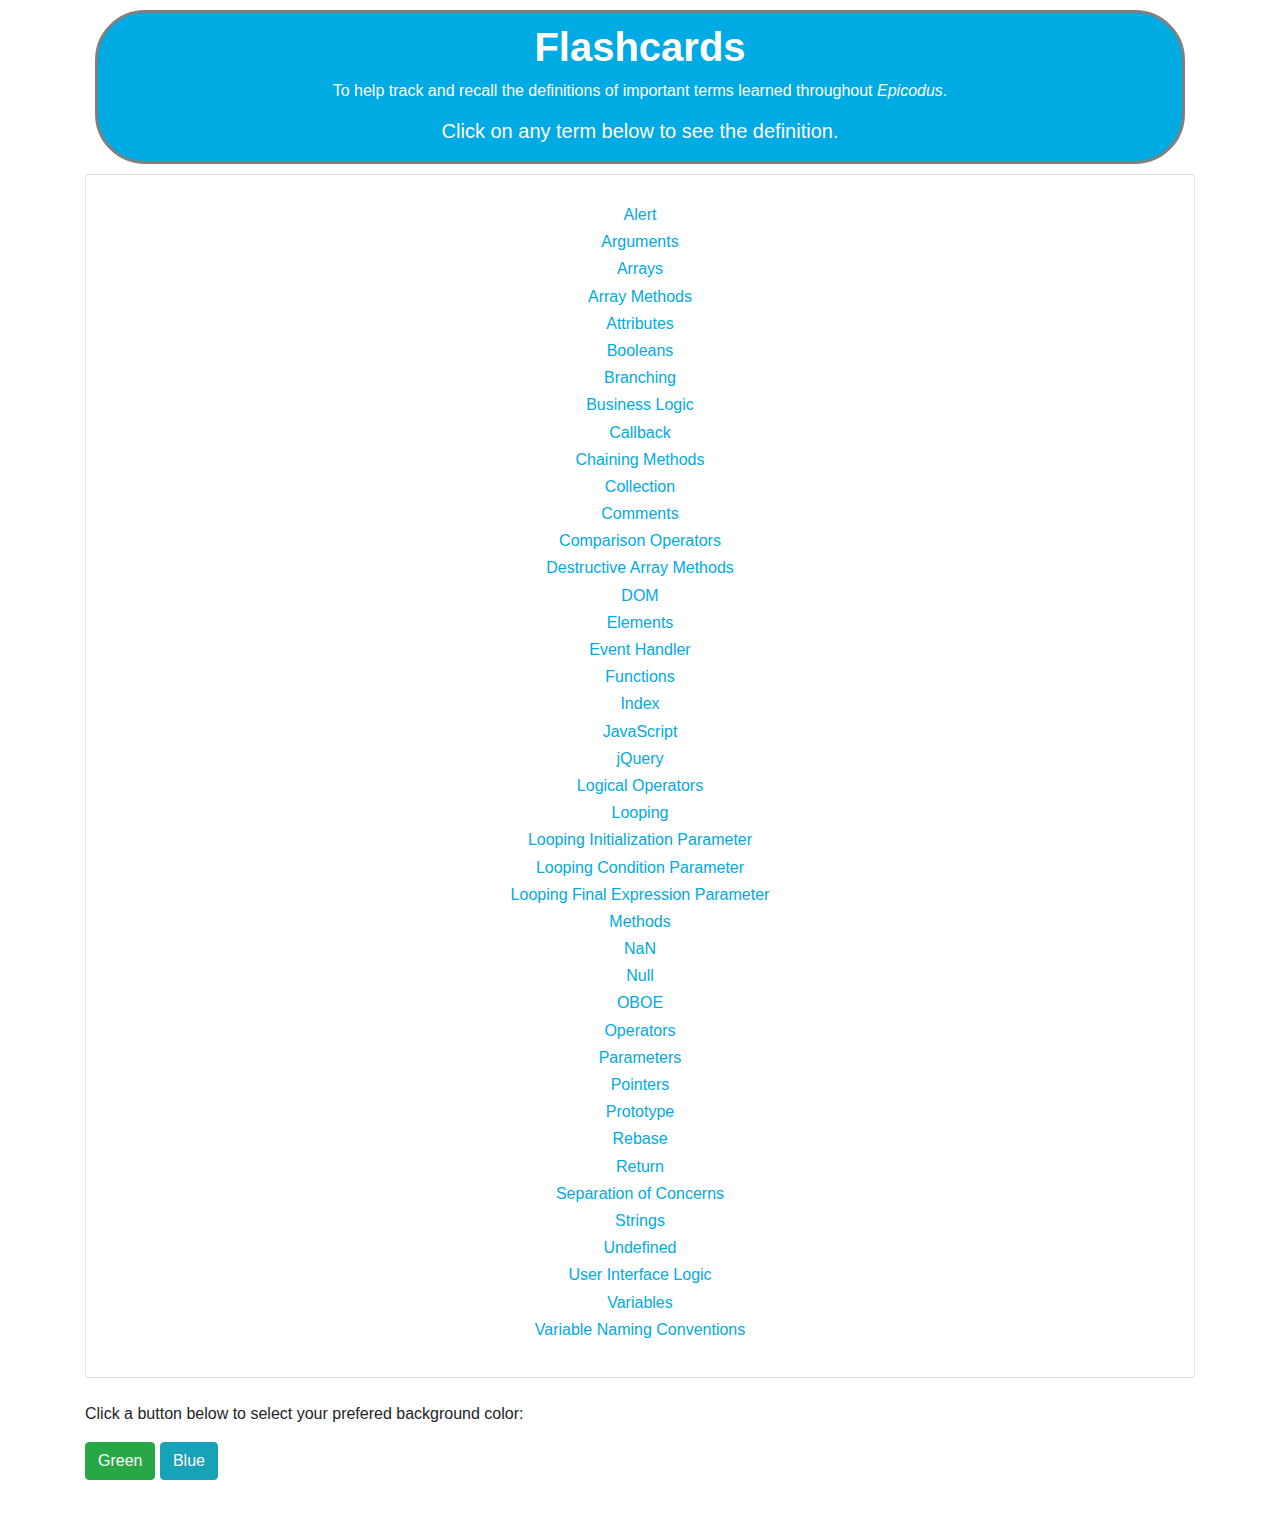
==== commit 29037031: "add defs." ====
--- a/index.html
+++ b/index.html
@@ -421,6 +421,57 @@
         </div>
       </div>
 
+      <div id="loopInitialization-showing">
+        <div class="terms">
+          <div class="row">
+            <div class="col-md-12">
+              <h6><span class="clickable39">Looping Initialization Parameter</span></h6>
+            </div>
+          </div>
+        </div>
+      </div>  
+      <div id="loopInitialization-hidden">
+        <div class="terms">
+          <div class="col-md-12">
+            <h6><span class="clickable39">Looping Initialization Parameter:</span> Initializes a variable with the denoted value. This only happens once, when the loop is first triggered. It needs to be initialized with let..</h6>
+          </div>
+        </div>
+      </div>
+
+      <div id="loopCondition-showing">
+        <div class="terms">
+          <div class="row">
+            <div class="col-md-12">
+              <h6><span class="clickable40">Looping Condition Parameter</span></h6>
+            </div>
+          </div>
+        </div>
+      </div>  
+      <div id="loopCondition-hidden">
+        <div class="terms">
+          <div class="col-md-12">
+            <h6><span class="clickable40">Looping Condition Parameter:</span> Tells the loop under what conditions to continue running the loop. As long as the condition is true, the loop will continue running.</h6>
+          </div>
+        </div>
+      </div>
+
+      <div id="loopFinalExpression-showing">
+        <div class="terms">
+          <div class="row">
+            <div class="col-md-12">
+              <h6><span class="clickable41">Looping Final Expression Parameter</span></h6>
+            </div>
+          </div>
+        </div>
+      </div>  
+      <div id="loopFinalExpression-hidden">
+        <div class="terms">
+          <div class="col-md-12">
+            <h6><span class="clickable41">Looping Final Expression Parameter:</span> Usually changes the initial value in some way, often by incrementing or decrementing it.</h6>
+          </div>
+        </div>
+      </div>
+
       <div id="methods-showing">
         <div class="terms">
           <div class="row">
--- a/css/styles.css
+++ b/css/styles.css
@@ -165,10 +165,24 @@
   display: none;
 }
 
-
 #arrayMethods-hidden {
   display: none;
 }
+
+#loopInitialization-hidden {
+  display: none;
+}
+
+#loopCondition-hidden {
+  display: none;
+}
+
+#loopFinalExpression-hidden {
+  display: none;
+}
+
+
+
 
 .body {
   padding: 25px;
@@ -177,8 +191,6 @@
   font-size: 25px;
 }
 
-
-
 .card {
   padding: 10px;
   text-align: left;
@@ -493,4 +505,28 @@
 }
 .clickable38:hover {
   text-decoration: underline;
+}
+
+.clickable39 {
+  cursor: pointer;
+  color: rgb(0, 170, 226);
+}
+.clickable39:hover {
+  text-decoration: underline;
+}
+
+.clickable40 {
+  cursor: pointer;
+  color: rgb(0, 170, 226);
+}
+.clickable40:hover {
+  text-decoration: underline;
+}
+
+.clickable41 {
+  cursor: pointer;
+  color: rgb(0, 170, 226);
+}
+.clickable41:hover {
+  text-decoration: underline;
 }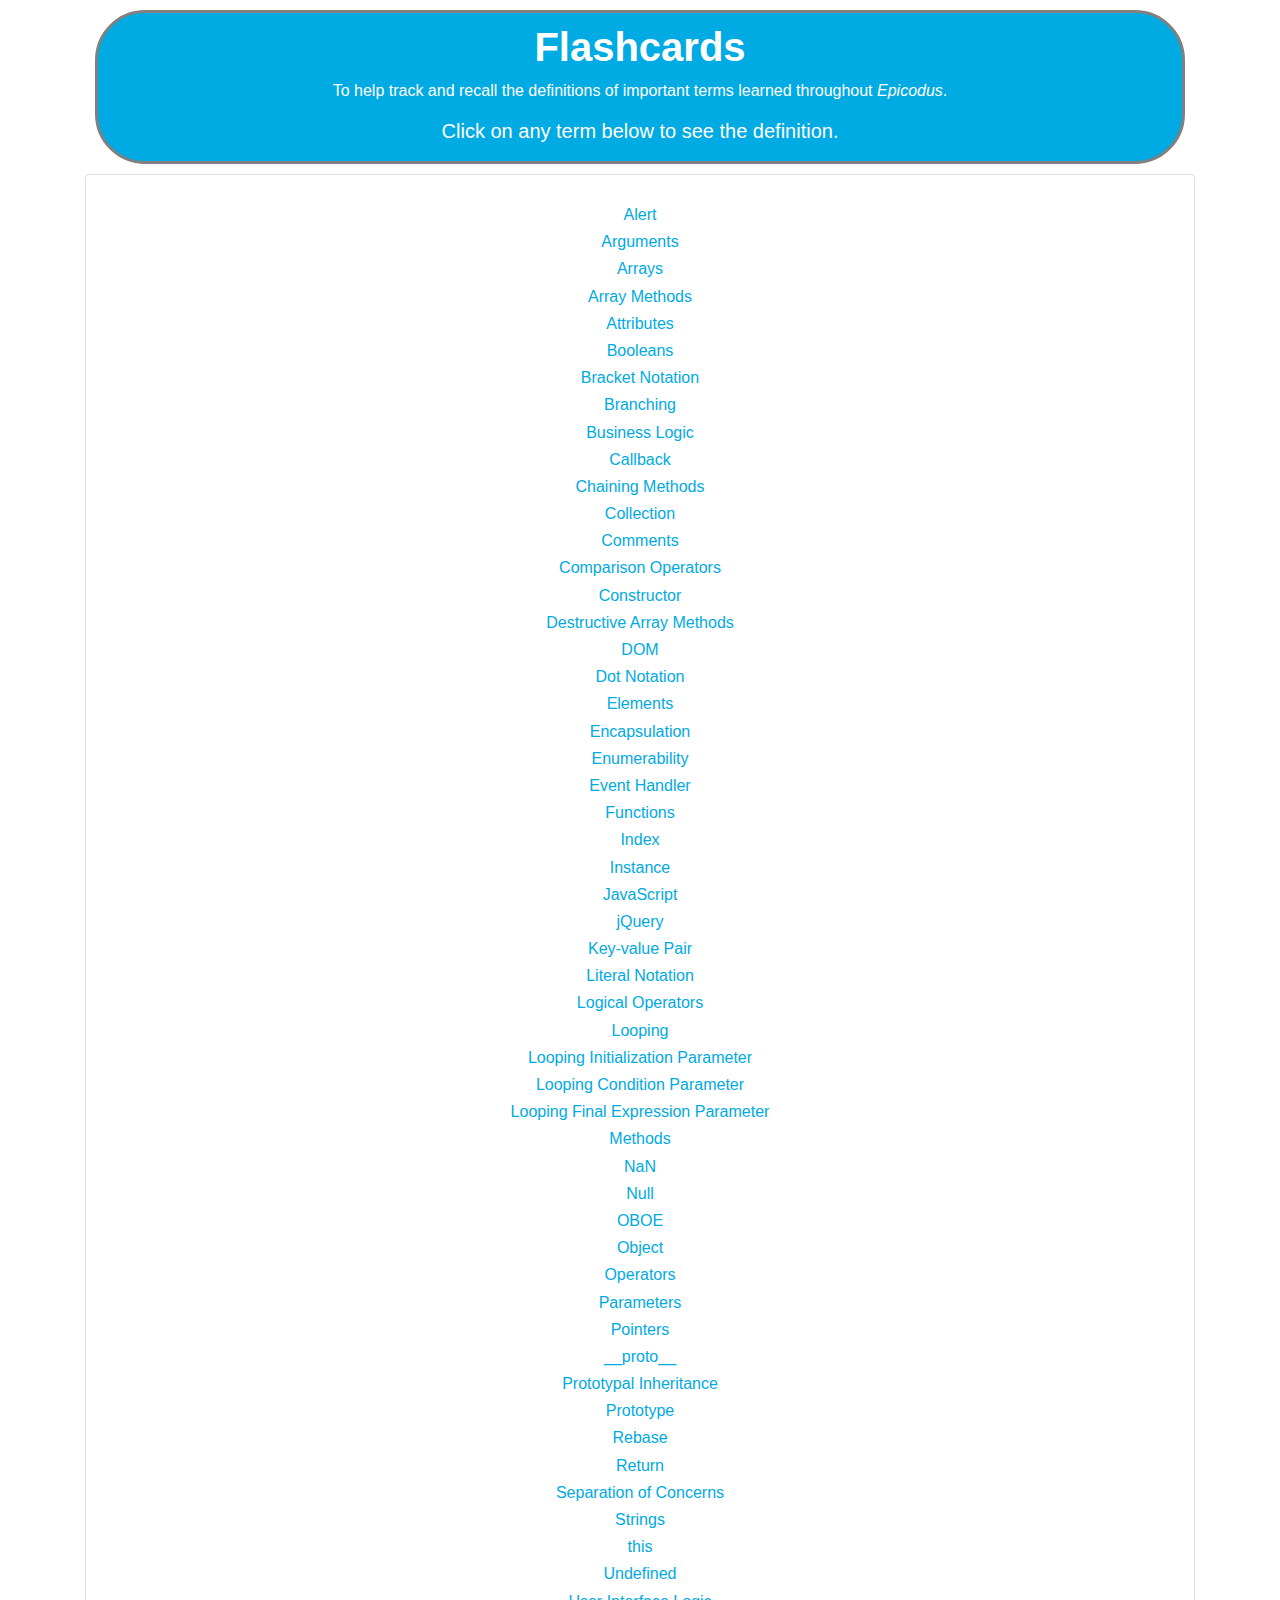
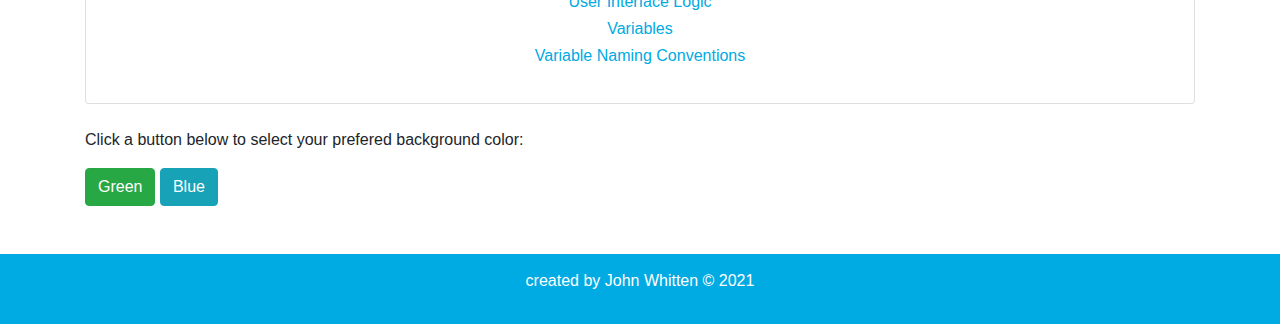
==== commit efef0560: "update git hub" ====
--- a/index.html
+++ b/index.html
@@ -32,7 +32,7 @@
       <div id="alert-hidden">
         <div class="terms">
           <div class="col-md-12">
-            <h6><span class="clickable15">Alert:</span> The alert() method displays an alert box with a specified message and an OK button. An alert box is often used if you want to make sure information comes through to the user. <strong>Note:</strong> The alert box takes the focus away from the current window, and forces the browser to read the message. Do not overuse this method, as it prevents the user from accessing other parts of the page until the box is closed.</h6>
+            <h6><span class="clickable15">Alert:</span> The alert() method displays an alert box with a specified message and an OK button. <br> An alert box is often used if you want to make sure information comes through to the user. <br> <strong>Note:</strong> The alert box takes the focus away from the current window, and forces the browser to read the message. Do not overuse this method, as it prevents the user from accessing other parts of the page until the box is closed.</h6>
           </div>
         </div>
       </div>  
@@ -49,7 +49,7 @@
       <div id="arguments-hidden">
         <div class="terms">
           <div class="col-md-12">
-            <h6><span class="clickable6">Arguments:</span> The value that is passed into a parameter. Arguments can be had by both functions and methods, and are passed into the parentheses.</h6>
+            <h6><span class="clickable6">Arguments:</span> The value that is passed into a parameter. <br> Arguments can be had by both functions and methods, and are passed into the parentheses.</h6>
           </div>
         </div>
       </div>
@@ -66,7 +66,7 @@
       <div id="arrays-hidden">
         <div class="terms">
           <div class="col-md-12">
-            <h6><span class="clickable19">Arrays:</span> Variables that hold multiple values. A collection of items grouped inside [].</h6>
+            <h6><span class="clickable19">Arrays:</span> Variables that hold multiple values. A collection of items grouped inside [ ].</h6>
           </div>
         </div>
       </div>
@@ -84,15 +84,13 @@
         <div class="terms">
           <div class="col-md-12">
             <h6><span class="clickable38">Array Methods:</span> popular methods include:
-            <ul>
-              <li>Array.prototype.push(): Push elements to the end of an array.</li>
-              <li>Array.prototype.concat(): Concatenate elements to the end of an array. Similar to Array.prototype.push() except it doesn't modify the original array.</li>
-              <li>Array.prototype.unshift(): Add an element to the beginning of an array.</li>
-              <li>Array.prototype.shift(): Remove an element from the beginning of an array.</li>
-              <li>Array.prototype.pop(): Remove an element from the end of an array.</li>
-              <li>Array.prototype.join(): Turn an array into a string. You can pass an optional separator in as an argument. "" is a common separator.</li>
-              <li>Array.prototype.slice(): Slice elements from the beginning and (optionally) the end of an array.</li>
-            </ul>
+              <br><strong>Array.prototype.push()</strong>: Push elements to the end of an array.
+              <br><strong>Array.prototype.concat()</strong>: Concatenate elements to the end of an array. <br><em>Similar to Array.prototype.push() except it doesn't modify the original array.</em>
+              <br><strong>Array.prototype.unshift()</strong>: Add an element to the beginning of an array.
+              <br><strong>Array.prototype.shift()</strong>: Remove an element from the beginning of an array.
+              <br><strong>Array.prototype.pop()</strong>: Remove an element from the end of an array.
+              <br><strong>Array.prototype.join()</strong>: Turn an array into a string. You can pass an optional separator in as an argument. "" is a common separator.
+              <br><strong>Array.prototype.slice()</strong>: Slice elements from the beginning and (optionally) the end of an array.
             </h6>
           </div>
         </div>
@@ -132,6 +130,23 @@
         </div>
       </div>
 
+      <div id="bracketNotation-showing">
+        <div class="terms">
+          <div class="row">
+            <div class="col-md-12">
+              <h6><span class="clickable47">Bracket Notation</span></h6>
+            </div>
+          </div>
+        </div>
+      </div>  
+      <div id="bracketNotation-hidden">
+        <div class="terms">
+          <div class="col-md-12">
+            <h6><span class="clickable47">Bracket Notation:</span> The syntax used with brackets ("[ ]") to create, access, update and manipulate JavaScript properties</h6>
+          </div>
+        </div>
+      </div>
+
       <div id="branching-showing">
         <div class="terms">
           <div class="row">
@@ -246,7 +261,25 @@
       <div id="comparison-hidden">
         <div class="terms">
           <div class="col-md-12">
-            <h6><span class="clickable32">Comparison Operators:</span> ===, >, <, >=, <=. ( = sets a variable; === compares two things. Don't use == ).</h6>
+            <h6><span class="clickable32">Comparison Operators:</span> ===, >, <, >=, <=. ( = sets a variable; === compares two things. Don't use == ). <br> 
+              <a href="https://developer.mozilla.org/en-US/docs/Web/JavaScript/Reference/Operators"><span>Click Here</span></href></a> for more info about operators from MDN Web Docs.</h6>
+          </div>
+        </div>
+      </div>
+
+      <div id="constructor-showing">
+        <div class="terms">
+          <div class="row">
+            <div class="col-md-12">
+              <h6><span class="clickable49">Constructor</span></h6>
+            </div>
+          </div>
+        </div>
+      </div>  
+      <div id="constructor-hidden">
+        <div class="terms">
+          <div class="col-md-12">
+            <h6><span class="clickable49">Constructor:</span> A blueprint for creating many of the same type objects - like strings and dogs. Constructors add properties.</h6>
           </div>
         </div>
       </div>
@@ -285,6 +318,23 @@
         </div>
       </div>
 
+      <div id="dotNotation-showing">
+        <div class="terms">
+          <div class="row">
+            <div class="col-md-12">
+              <h6><span class="clickable46">Dot Notation</span></h6>
+            </div>
+          </div>
+        </div>
+      </div>  
+      <div id="dotNotation-hidden">
+        <div class="terms">
+          <div class="col-md-12">
+            <h6><span class="clickable46">Dot Notation:</span> The syntax used with a period (".") to create, access, update and manipulate JavaScript properties</h6>
+          </div>
+        </div>
+      </div>
+
       <div id="elements-showing">
         <div class="terms">
           <div class="row">
@@ -302,6 +352,42 @@
         </div>
       </div>
 
+      <div id="encapsulation-showing">
+        <div class="terms">
+          <div class="row">
+            <div class="col-md-12">
+              <h6><span class="clickable42">Encapsulation</span></h6>
+            </div>
+          </div>
+        </div>
+      </div>  
+      <div id="encapsulation-hidden">
+        <div class="terms">
+          <div class="col-md-12">
+            <h6><span class="clickable42">Encapsulation:</span> In object-oriented programming languages, the concept of binding data and functions that manipulate the data together.</h6>
+          </div>
+        </div>
+      </div>
+
+      <div id="enumerability-showing">
+        <div class="terms">
+          <div class="row">
+            <div class="col-md-12">
+              <h6><span class="clickable53">Enumerability</span></h6>
+            </div>
+          </div>
+        </div>
+      </div>  
+      <div id="enumerability-hidden">
+        <div class="terms">
+          <div class="col-md-12">
+            <h6><span class="clickable53">Enumerability:</span> Enumerable properties are those properties whose internal enumerable flag is set to true, which is the default for properties created via simple assignment or via a property initializer. Properties defined via <a href="https://developer.mozilla.org/en-US/docs/Web/JavaScript/Reference/Global_Objects/Object/defineProperty">Object.defineProperty</a> and such default enumerable to false.
+
+            Enumerable properties show up in <a href="https://developer.mozilla.org/en-US/docs/Web/JavaScript/Reference/Statements/for...in">for...in</a> loops unless the property's key is a <a href="https://developer.mozilla.org/en-US/docs/Web/JavaScript/Reference/Global_Objects/Symbol">Symbol</a>. Ownership of properties is determined by whether the property belongs to the object directly and not to its prototype chain. Properties of an object can also be retrieved in total.</h6>
+          </div>
+        </div>
+      </div>
+
       <div id="eventHandler-showing">
         <div class="terms">
           <div class="row">
@@ -353,6 +439,23 @@
         </div>
       </div>
 
+      <div id="instance-showing">
+        <div class="terms">
+          <div class="row">
+            <div class="col-md-12">
+              <h6><span class="clickable50">Instance</span></h6>
+            </div>
+          </div>
+        </div>
+      </div>  
+      <div id="instance-hidden">
+        <div class="terms">
+          <div class="col-md-12">
+            <h6><span class="clickable50">Instance:</span> Objects created with a constructor are instances of the type defined by the constructor. A constructor can be used to create many instances of the same type.</h6>
+          </div>
+        </div>
+      </div>
+
       <div id="js-showing">
         <div class="terms">
           <div class="row">
@@ -387,6 +490,41 @@
         </div>
       </div>
 
+      <div id="keyValuePair-showing">
+        <div class="terms">
+          <div class="row">
+            <div class="col-md-12">
+              <h6><span class="clickable45">Key-value Pair</span></h6>
+            </div>
+          </div>
+        </div>
+      </div>  
+      <div id="keyValuePair-hidden">
+        <div class="terms">
+          <div class="col-md-12">
+            <h6><span class="clickable45">Key-value Pair:</span> The format of an object's properties including a key which names the property and a value which assigns the value to the key; in the example below, the property name has a key of "name" and a value of "Kitty Poppins"</h6>
+            <p>let myCat = { <br>name: "Kitty Poppins", <br>};</p>
+          </div>
+        </div>
+      </div>
+
+      <div id="literalNotation-showing">
+        <div class="terms">
+          <div class="row">
+            <div class="col-md-12">
+              <h6><span class="clickable44">Literal Notation</span></h6>
+            </div>
+          </div>
+        </div>
+      </div>  
+      <div id="literalNotation-hidden">
+        <div class="terms">
+          <div class="col-md-12">
+            <h6><span class="clickable44">Literal Notation:</span> Creation of objects using their literal symbols; e.g. to create a string with literal notation, the quotes symbols (" ") are the literals that cause a new string to be generated; arrays use brackets [ ] and objects use curly braces { }.</h6>
+          </div>
+        </div>
+      </div>
+
       <div id="logicalOperators-showing">
         <div class="terms">
           <div class="row">
@@ -399,7 +537,8 @@
       <div id="logicalOperators-hidden">
         <div class="terms">
           <div class="col-md-12">
-            <h6><span class="clickable33">Logical Operators:</span> <strong>&&</strong> means and. <strong>||</strong> means or. <strong>!</strong> means not.</h6>
+            <h6><span class="clickable33">Logical Operators:</span> <strong>&&</strong> means and. <strong>||</strong> means or. <strong>!</strong> means not. <br> 
+              <a href="https://developer.mozilla.org/en-US/docs/Web/JavaScript/Reference/Operators"><span>Click Here</span></href></a> for more info about operators from MDN Web Docs.</h6>
           </div>
         </div>
       </div>
@@ -540,6 +679,23 @@
         </div>
       </div>
 
+      <div id="object-showing">
+        <div class="terms">
+          <div class="row">
+            <div class="col-md-12">
+              <h6><span class="clickable43">Object</span></h6>
+            </div>
+          </div>  
+        </div>
+      </div>
+      <div id="object-hidden">
+        <div class="terms">
+          <div class="col-md-12">
+            <h6><span class="clickable43">Object:</span> A structure for storing data that is comprised of properties and methods.</h6>
+          </div>
+        </div>
+      </div>
+
       <div id="operators-showing">
         <div class="terms">
           <div class="row">
@@ -552,7 +708,8 @@
       <div id="operators-hidden">
         <div class="terms">
           <div class="col-md-12">
-            <h6><span class="clickable1">Operators:</span> A special character (or characters) that indicates an action to be performed. Operators are +, -, *, /, and %.</h6>
+            <h6><span class="clickable1">Operators:</span> A special character (or characters) that indicates an action to be performed. Operators are +, -, *, /, and %. <br> 
+              <a href="https://developer.mozilla.org/en-US/docs/Web/JavaScript/Reference/Operators"><span>Click Here</span></href></a> for more info about operators from MDN Web Docs.</h6>
           </div>
         </div>
       </div>
@@ -591,6 +748,40 @@
         </div>
       </div>
 
+      <div id="proto-showing">
+        <div class="terms">
+          <div class="row">
+            <div class="col-md-12">
+              <h6><span class="clickable51">__proto__</span></h6>
+            </div>
+          </div>
+        </div>
+      </div>  
+      <div id="proto-hidden">
+        <div class="terms">
+          <div class="col-md-12">
+            <h6><span class="clickable51">__proto__:</span> Objects have a __proto__ property which allows them to access other properties and functionality via prototypal inheritance.</h6>
+          </div>
+        </div>
+      </div>
+
+      <div id="prototypalInheritance-showing">
+        <div class="terms">
+          <div class="row">
+            <div class="col-md-12">
+              <h6><span class="clickable52">Prototypal Inheritance</span></h6>
+            </div>
+          </div>
+        </div>
+      </div>  
+      <div id="prototypalInheritance-hidden">
+        <div class="terms">
+          <div class="col-md-12">
+            <h6><span class="clickable52">Prototypal Inheritance:</span> Inheriting functionality via object prototypes.</h6>
+          </div>
+        </div>
+      </div>
+
       <div id="prototype-showing">
         <div class="terms">
           <div class="row">
@@ -603,7 +794,7 @@
       <div id="prototype-hidden">
         <div class="terms">
           <div class="col-md-12">
-            <h6><span class="clickable21">Prototype:</span> The mechanism by which JavaScript objects inherit features or functionality from one another object.</h6>
+            <h6><span class="clickable21">Prototype:</span> The mechanism by which JavaScript objects inherit features or functionality from another object. Prototypes store methods to be shared by all objects of the same type. (<em>String.prototype</em> is shared by all String objects; <em>Dog.prototype</em> is shared by all Dog objects.) Prototypes store methods that objects of that type inherit.</h6>
           </div>
         </div>
       </div>
@@ -672,6 +863,23 @@
         <div class="terms">
           <div class="col-md-12">
             <h6><span class="clickable10">Strings:</span> Any set of characters - letters, numbers, exclamations points, or some combination thereof - enclosed in quotations.</h6>
+          </div>
+        </div>
+      </div>
+
+      <div id="this-showing">
+        <div class="terms">
+          <div class="row">
+            <div class="col-md-12">
+              <h6><span class="clickable48">this</span></h6>
+            </div>
+          </div>
+        </div>
+      </div>  
+      <div id="this-hidden">
+        <div class="terms">
+          <div class="col-md-12">
+            <h6><span class="clickable48">this:</span> A JavaScript keyword that references the object a method is called on.</h6>
           </div>
         </div>
       </div>
@@ -754,5 +962,8 @@
   <br>
   <br>
 </div>
+<div class="footer">
+  <p>created by John Whitten © 2021</p>
+</div>
 </body>
 </html>--- a/css/styles.css
+++ b/css/styles.css
@@ -31,6 +31,18 @@
   background-color: rgb(43, 201, 253);
 }
 
+.footer {
+  position: bottom, fixed;
+  left: 0;
+  bottom: 0;
+  width: 100%;
+  padding-top: 15px;
+  padding-bottom: 15px;
+  background-color: rgb(0, 170, 226);
+  color: white;
+  text-align: center;
+}
+
 #js-hidden {
   display: none;
 }
@@ -181,8 +193,58 @@
   display: none;
 }
 
-
-
+#encapsulation-hidden {
+  display: none;
+}
+
+#object-hidden {
+  display: none;
+}
+
+#literalNotation-hidden {
+  display: none;
+}
+
+#keyValuePair-hidden {
+  display: none;
+}
+
+#dotNotation-hidden {
+  display: none;
+}
+
+#bracketNotation-hidden {
+  display: none;
+}
+
+#this-hidden {
+  display: none;
+}
+
+#constructor-hidden {
+  display: none;
+}
+
+#instance-hidden {
+  display: none;
+}
+
+#proto-hidden {
+  display: none;
+}
+
+#prototypalInheritance-hidden {
+  display: none;
+}
+
+#enumerability-hidden {
+  display: none;
+}
+
+
+
+
+/* ------------------------------ */
 
 .body {
   padding: 25px;
@@ -198,7 +260,7 @@
 
 .clickable {
   cursor: pointer;
-  color: rgb(0, 170, 226)
+  color: rgb(0, 170, 226);
 }
 .clickable:hover {
   text-decoration: underline;
@@ -234,7 +296,7 @@
 .clickable4:hover {
   text-decoration: underline;
 }
-  
+
 .clickable5 {
   cursor: pointer;
   color: rgb(0, 170, 226);
@@ -529,4 +591,100 @@
 }
 .clickable41:hover {
   text-decoration: underline;
-}+}
+
+.clickable42 {
+  cursor: pointer;
+  color: rgb(0, 170, 226);
+}
+.clickable42:hover {
+  text-decoration: underline;
+}
+
+.clickable43 {
+  cursor: pointer;
+  color: rgb(0, 170, 226);
+}
+.clickable43:hover {
+  text-decoration: underline;
+}
+
+.clickable44 {
+  cursor: pointer;
+  color: rgb(0, 170, 226);
+}
+.clickable44:hover {
+  text-decoration: underline;
+}
+
+.clickable45 {
+  cursor: pointer;
+  color: rgb(0, 170, 226);
+}
+.clickable45:hover {
+  text-decoration: underline;
+}
+
+.clickable46 {
+  cursor: pointer;
+  color: rgb(0, 170, 226);
+}
+.clickable46:hover {
+  text-decoration: underline;
+}
+
+.clickable47 {
+  cursor: pointer;
+  color: rgb(0, 170, 226);
+}
+.clickable47:hover {
+  text-decoration: underline;
+}
+
+.clickable48 {
+  cursor: pointer;
+  color: rgb(0, 170, 226);
+}
+.clickable48:hover {
+  text-decoration: underline;
+}
+
+.clickable49 {
+  cursor: pointer;
+  color: rgb(0, 170, 226);
+}
+.clickable49:hover {
+  text-decoration: underline;
+}
+
+.clickable50 {
+  cursor: pointer;
+  color: rgb(0, 170, 226);
+}
+.clickable50:hover {
+  text-decoration: underline;
+}
+
+.clickable51 {
+  cursor: pointer;
+  color: rgb(0, 170, 226);
+}
+.clickable51:hover {
+  text-decoration: underline;
+}
+
+.clickable52 {
+  cursor: pointer;
+  color: rgb(0, 170, 226);
+}
+.clickable52:hover {
+  text-decoration: underline;
+}
+
+.clickable53 {
+  cursor: pointer;
+  color: rgb(0, 170, 226);
+}
+.clickable53:hover {
+  text-decoration: underline;
+}
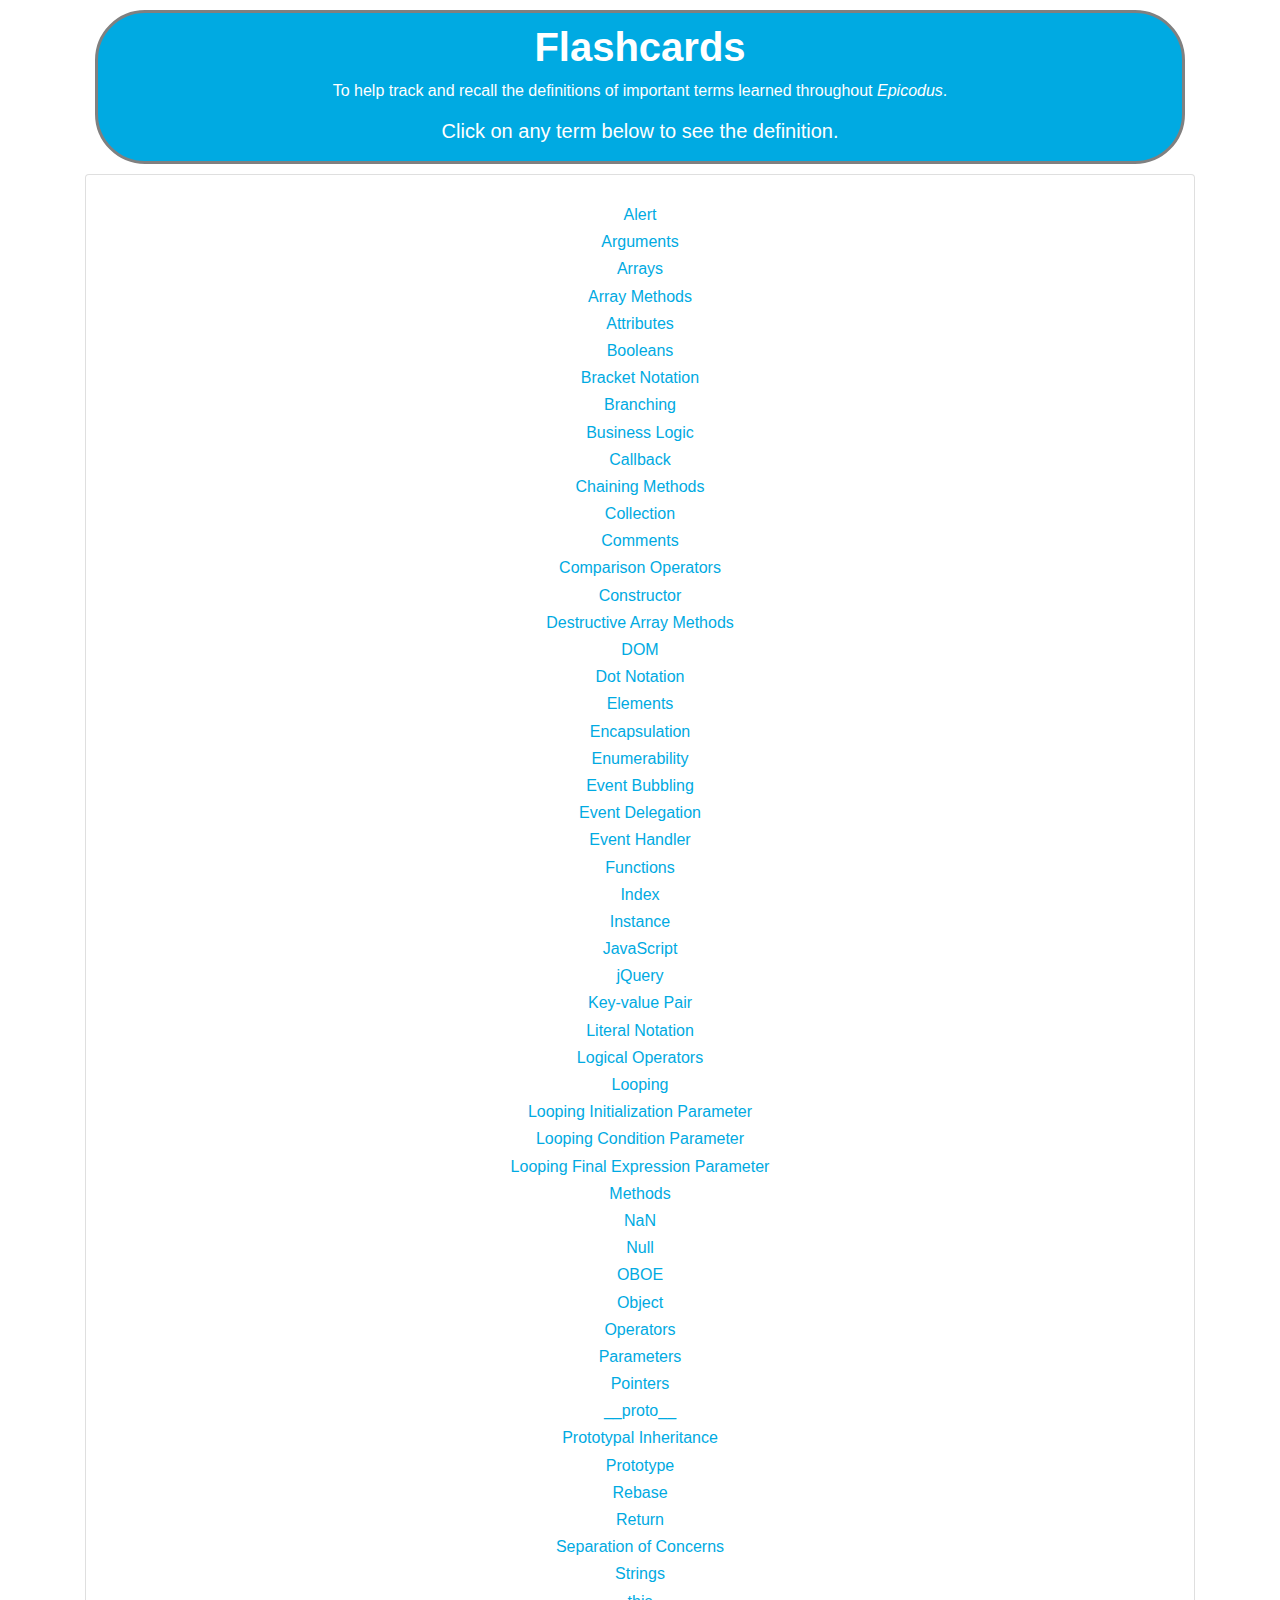
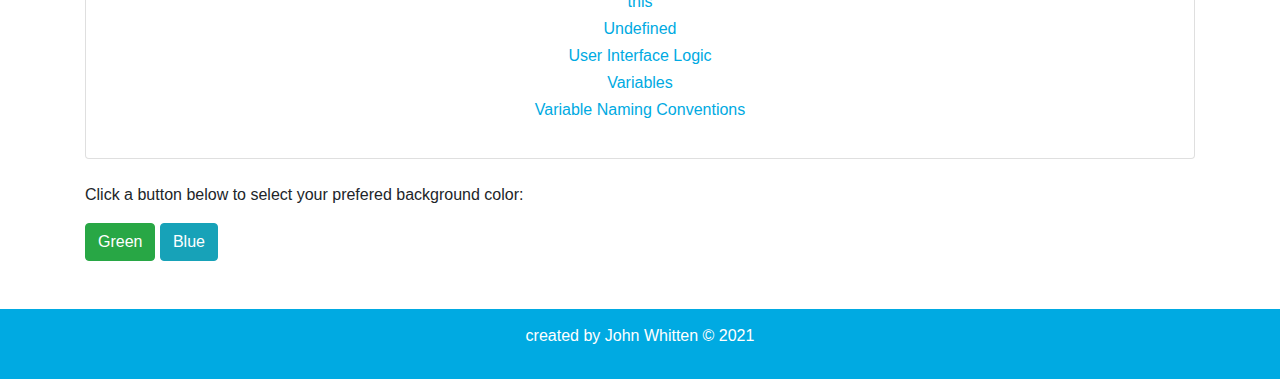
==== commit 2aad0caa: "add more defs" ====
--- a/index.html
+++ b/index.html
@@ -388,6 +388,40 @@
         </div>
       </div>
 
+      <div id="eventBubbling-showing">
+        <div class="terms">
+          <div class="row">
+            <div class="col-md-12">
+              <h6><span class="clickable54">Event Bubbling</span></h6>
+            </div>
+          </div>
+        </div>
+      </div>  
+      <div id="eventBubbling-hidden">
+        <div class="terms">
+          <div class="col-md-12">
+            <h6><span class="clickable54">Event Bubbling:</span> The process of events bubbling upward when an event is triggered in the DOM.</h6>
+          </div>
+        </div>
+      </div>
+
+      <div id="eventDelegation-showing">
+        <div class="terms">
+          <div class="row">
+            <div class="col-md-12">
+              <h6><span class="clickable55">Event Delegation</span></h6>
+            </div>
+          </div>
+        </div>
+      </div>  
+      <div id="eventDelegation-hidden">
+        <div class="terms">
+          <div class="col-md-12">
+            <h6><span class="clickable55">Event Delegation:</span> The process of creating an event listener on a parent element that fires for all specified child elements.</h6>
+          </div>
+        </div>
+      </div>
+
       <div id="eventHandler-showing">
         <div class="terms">
           <div class="row">
--- a/css/styles.css
+++ b/css/styles.css
@@ -241,10 +241,19 @@
   display: none;
 }
 
-
-
-
-/* ------------------------------ */
+#eventBubbling-hidden {
+  display: none;
+}
+
+#eventDelegation-hidden {
+  display: none;
+}
+
+
+/* ------------------------------------------------------------------ */
+/* ------------------------------------------------------------------ */
+/* ------------------------------------------------------------------ */
+/* ------------------------------------------------------------------ */
 
 .body {
   padding: 25px;
@@ -688,3 +697,19 @@
 .clickable53:hover {
   text-decoration: underline;
 }
+
+.clickable54 {
+  cursor: pointer;
+  color: rgb(0, 170, 226);
+}
+.clickable54:hover {
+  text-decoration: underline;
+}
+
+.clickable55 {
+  cursor: pointer;
+  color: rgb(0, 170, 226);
+}
+.clickable55:hover {
+  text-decoration: underline;
+}